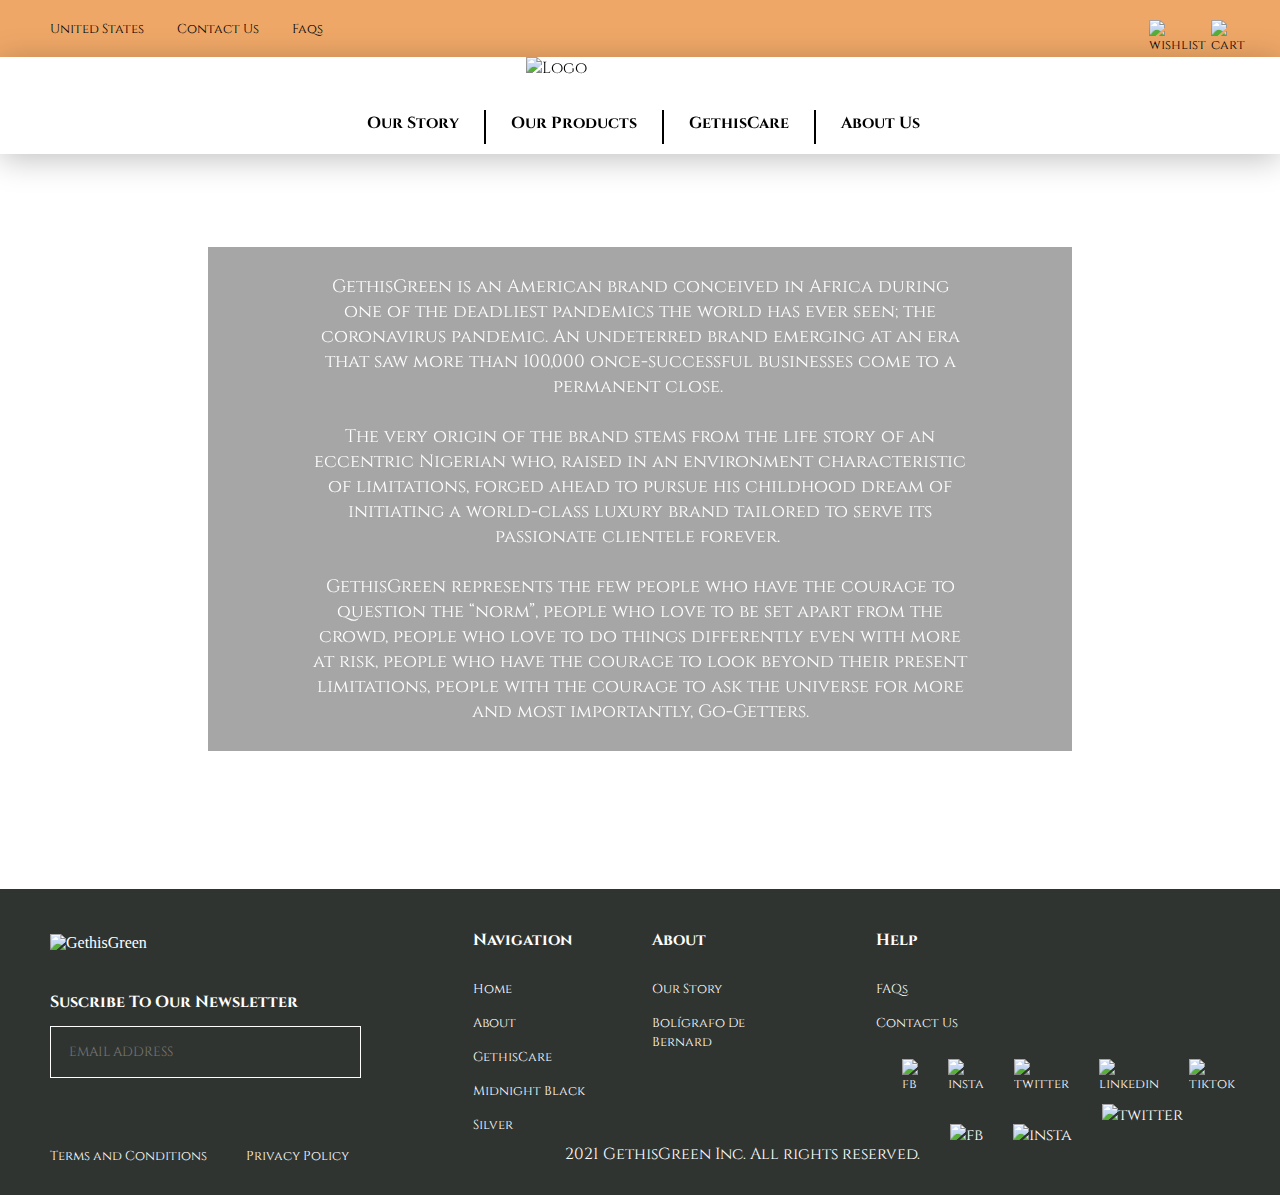
==== about.html @ bcc4648b "Add files via upload" ====
<!DOCTYPE html>
<html lang="en">
<head>
    <meta charset="UTF-8">
    <meta http-equiv="X-UA-Compatible" content="IE=edge">
    <meta name="viewport" content="width=device-width, initial-scale=1.0">
    <link id="first_style" href="./main.css" rel="stylesheet"/>
    <link rel="preconnect" href="https://fonts.googleapis.com">
    <link rel="preconnect" href="https://fonts.gstatic.com" crossorigin>
    <link href="https://fonts.googleapis.com/css2?family=Cinzel:wght@400;500;700;800;900&display=swap" rel="stylesheet"> 
    <script src="main.js"></script>
    <title>GethisGreen</title>
</head>
<body style="height: 1195px;">
    <!-- HEADER -->
    <header>
        <!-- TOPBAR -->
        <div id="topbar">
            <div>
                <span>United States</span>
                <a href="contact">Contact Us</a>
                <a href="faq" id="faq">Faqs</a>
                <a href="#" id="wish">
                    <img src="https://cdn.jsdelivr.net/gh/orunto/mycdn/images/icon-park-outline_like.svg" alt="wishlist">
                </a>
                <a href="#" id="cart">
                    <img src="https://cdn.jsdelivr.net/gh/orunto/mycdn/images/ion_bag-handle-outline.svg" alt="cart">
                </a>
            </div>
        </div>

        <!-- LOGO -->
        <a href="https//:gethisgreen.com">
            <img id="logo" src="https://cdn.jsdelivr.net/gh/orunto/mycdn/images/logo.png" alt="Logo">
        </a>

        <!-- NAVIGATION -->
        <nav>
            <a href="story">Our Story</a>
            <hr>
            <a href="product">Our Products</a>
            <hr>
            <a href="gethiscare">GethisCare</a>
            <hr>
            <a href="about">About Us</a>
        </nav>
        <div class="nextbar"></div>
    </header>

    <section class="story">
        <h2>About Us</h2>
        <div>
            <p>GethisGreen is an American brand conceived in Africa during one of the deadliest pandemics the world has ever seen; the coronavirus pandemic. An undeterred brand emerging at an era that saw more than 100,000 once-successful businesses come to a permanent close.
                ‍<br>
                <br>
                The very origin of the brand stems from the life story of an eccentric Nigerian who, raised in an environment characteristic of limitations, forged ahead to pursue his childhood dream of initiating a world-class luxury brand tailored to serve its passionate clientele forever.
                ‍‍<br>
                <br>
                GethisGreen represents the few people who have the courage to question the “norm”, people who love to be set apart from the crowd, people who love to do things differently even with more at risk, people who have the courage to look beyond their present limitations, people with the courage to ask the universe for more and most importantly, Go-Getters.</p>
        </div>
    </section>

    <footer style="top: 889px;">
        <img src="https://cdn.jsdelivr.net/gh/orunto/mycdn/images/logo.png" alt="GethisGreen" class="footerlogo">
        <h3>Suscribe To Our Newsletter</h3>
        <form>
            <input type="email" name="email" id="email" placeholder="EMAIL ADDRESS">
            <img src="" id="submit">
        </form>

        <div class="list">
            <h3>Navigation</h3>
            <ul>
                <li><a href="https://gethisgreen.com">Home</a></li>
                <li><a href="about">About</a></li>
                <li><a href="gethiscare">GethisCare</a></li>
                <li><a href="product">Midnight Black</a></li>
                <li><a href="product">Silver</a></li>
            </ul>
        </div>

        <div class="about">
            <h3>About</h3>
            <ul>
                <li><a href="story">Our Story</a></li>
                <li><a href="#">Bol&iacutegrafo De Bernard</a></li>
            </ul>
        </div>

        <div class="help">
            <h3>Help</h3>
            <ul>
                <li><a href="faq">FAQs</a></li>
                <li><a href="contact">Contact Us</a></li>
            </ul>
        </div>

        <div class="socials">
            <a href="https://facebook.com/gethisgreen" target="_blank"><img src="https://cdn.jsdelivr.net/gh/orunto/mycdn/images/brandico_facebook.svg" alt="fb"></a>
            <a href="https://instagram.com.gethisgreen" target="_blank"><img src="https://cdn.jsdelivr.net/gh/orunto/mycdn/images/bx_bxl-instagram-alt.svg" alt="insta"></a>
            <a href="https://twitter.com/gethisgreeninc" target="_blank"><img src="https://cdn.jsdelivr.net/gh/orunto/mycdn/images/brandico_twitter-bird.svg" alt="twitter"></a>
            <a href="https://linkedin.com/in/brnrdvctr" target="_blank"><img src="https://cdn.jsdelivr.net/gh/orunto/mycdn/images/brandico_linkedin.svg" alt="linkedin"></a>
            <a href="https://tiktok.com/@gethisgreen" target="_blank"><img src="https://cdn.jsdelivr.net/gh/orunto/mycdn/images/simple-icons_tiktok.svg" alt="tiktok"></a>
        </div>
        
        <div class="badges">
            <p href="#"><img height="41px" src="https://cdn.jsdelivr.net/gh/orunto/mycdn/images/PayPal.svg" alt="fb"></p>
            <p href="#"><img height="31px" src="https://cdn.jsdelivr.net/gh/orunto/mycdn/images/simple-icons_mastercard.svg" alt="insta"></p>
            <p href="#"><img style="position: absolute; top: -20px;" height="70px" src="https://cdn.jsdelivr.net/gh/orunto/mycdn/images/simple-icons_visa.svg" alt="twitter"></p>
        </div>


        <a href="#" id="terms">Terms and Conditions</a>
        <a href="#" id="privacy">Privacy Policy</a>
        <div class="copy">
            <img src="https://cdn.jsdelivr.net/gh/orunto/mycdn/images/icons8_copyright.svg" alt="" style="position: absolute; left: -20px; top: 2px;">
            <span>2021 GethisGreen Inc. All rights reserved.</span>
        </div>
    </footer>
</body>
</html>
---- main.css ----
body{
    width: 100vw;
    height:  6940px;
    scroll-behavior: smooth;
    margin: 0;
    padding: 0;
    overflow-x: hidden;
}

span {
    font-family: Cinzel;
    margin: 0;
}

p {
    margin: 0;
    font-family: Cinzel;
}

a {
    margin: 0;
    font-family: Cinzel;
}

input {
    margin: 0;
    font-family: Cinzel;
}

h2 {
    margin: 0;
}
@font-face {
    font-family: Bigilla;
    src: url('https://cdn.jsdelivr.net/gh/orunto/mycdn/assets/Bigilla.otf');
}

h4 {
    font-size: 20px;
    font-weight: bold;
    font-family: Cinzel;
    margin: 0;
}

h5 {
    font-size: 24px;
    font-family: Cinzel;
    margin: 0;
    width: 100%;
}
/* HEADER */
header {
    position: fixed;
    width: 100vw;
    background: white;
    z-index: 2;
}

#topbar {
    position: absolute;
    width: 100vw;
    height: 57px;
    background: #EEA767;
    font-size: 13px;
    font-family: 'Cinzel', serif;
    overflow: hidden;
}

#topbar div {
    position: absolute;
    top: 20px;
    left: 50px;
    width: calc(100vw - 100px);
    margin: 0;
    padding: 0;
}

#topbar div a {
    margin-left: 30px;
    padding-top: 6px;
    text-decoration: none;
    color: inherit;
}

#topbar div span {
    margin: 6px 0 0 0;
}

#topbar div span img {
    margin: 4px 0 0 4px;
}

#wish{
    position: absolute;
    right: 61px;
    top: -6px;
    width: 20.51px;
    height: 17.6px;
}

#cart{
    position: absolute;
    right: 0;
    top: -6px;
    width: 18.57px;
    height: 20px;
}

#logo {
    position: absolute;
    top: 57px;
    left: calc(50vw - 114px);
    width: 227.76px;
    z-index: 3;
}

/* NAVIGATION */
.nextbar {
    position: absolute;
    top: 57px;
    width: 100vw;
    height: 97px;
    box-shadow: 0px 5px 30px rgba(0, 0, 0, 0.25);
    background: white;
}
nav {
    position: absolute;
    top: 102px;
    left: calc(50vw - 273px);
    display: flex;
    font-family: 'Cinzel', serif;
    overflow: hidden;
    z-index: 3;
}

nav a {
    text-decoration: none;
    color: inherit;
    margin-right: 25px;
    margin-top: 10px;
    text-align: center;
    font-weight: bold;
}

nav hr {
    height: 32px;
    border: 1px solid black;
    margin-right: 25px;
}

/* BOLIGRAFO */
#bernard{
    position: absolute;
    top: 154px;
    width: 100vw;
    height: calc(100vw / 2.32);
    background: url('https://cdn.jsdelivr.net/gh/orunto/mycdn/images/unsplash_dmkmrNptMpw.png');
    background-size: 100%;
    margin: 0;
    padding: 0;
    overflow: hidden;
}

h1{
    font-family: Bigilla;
    color: white;
    font-size: 64px;
    width: 416px;
    position: absolute;
    top: 203px;
    margin: 0;
    padding: 0;
    left: 50px;
}

#bernard div {
    position: absolute;
    top: 400px;
    left: 50px;
    width: 228px;
    height: 69px;
    font-family: Cinzel;
    color: white;
    border: 1px solid white;
}

#bernard div span {
    position: absolute;
    top: 24px;
    left: 48px;
    color: inherit;
    margin: 0;
    padding: 0;
    transition: 0.1s;
}
#order_button{
    transition: 0.1s;
}
#order_button:hover{
    background: #2C2C2C;
    border: #2C2C2C;
    font-size: 18px;
    width: 240px;
}

/* TRUE DEFINITION OF CLASS */
#class{
    position: absolute;
    top: 926px;
    width: 100vw;
}

h2 {
    font-family: Cinzel;
    font-size: 36px;
    font-weight: normal;
}

#class h2 {
    position: absolute;
    width: 100%;
    text-align: center;
}

#slider{
    position: absolute;
    top: 198px;
    left: calc(50vw - 472px);
    width: 944px;
    height: 520px;
}

video {
    width: 944px;
    height: 520px;
}

#progress {display: none;}

/* SHALAYE */
.sbox{
    margin: 0 0 300px 0;
    width: 1340px;
    height: 668px;
    padding: 0;
}

.shalaye {
    display: block;
    position: absolute;
    top: 1944px;
    width: 1340px;
    
    left: calc(50vw - 670px);
    padding: 0;
}

.shalaye h2 {
    position: absolute;
    top: 127px;
    left: 72px;
}

#carb {
    position: absolute;
    top: 3872px;
}
.shalaye p {
    position: absolute;
    top: 190px;
    left: 72px;
    width: calc(100% - 144px);
    font-size: 18px;
}
.leftpic {
    position: absolute;
    left: 0;
    width: 769px;
    height: 668px;
    filter: drop-shadow(5px 5px 40px rgba(0, 0, 0, 0.25));
}

.rightdiv{
    position: relative;
    left: calc(100% - 670px);
    top: 92px;
    width: 670px;
    height: 484px;
    background: white;
    font-family: 'Cinzel', serif;
    padding: 0;
    box-shadow: 5px 5px 40px rgba(0, 0, 0, 0.25);
}


.rightpic {
    position: absolute;
    right: 0;
    width: 769px;
    height: 668px;
    filter: drop-shadow(5px 5px 40px rgba(0, 0, 0, 0.25));
}

.leftdiv{
    position: relative;
    left: 0;
    top: 92px;
    width: 670px;
    height: 484px;
    background: white;
    font-family: 'Cinzel', serif;
    padding: 0;
    box-shadow: 5px 5px 40px rgba(0, 0, 0, 0.25);
}


/* FOOTER */
footer{
   position: absolute;
   top: 6634px;
   width: 100vw;
   height: 306px;
   background: #303430;
   margin: 0;
   color: white;
}

.footerlogo {
    position: absolute;
    top: 45px;
    left: 50px;
    width: 164px;
    height: auto;
}

footer h3 {
    position: absolute;
    top: 102px;
    left: 50px;
    color: white;
    margin: 0;
    font-size: 16px;
    font-family: 'Cinzel', serif;   
}

div h3 {
    position: absolute;
    top: 0;
    left: 0;
}
footer form {
    position: absolute;
    top: 137px;
    left: 50px;
    font-family: 'Cinzel', serif;   
    font-size: 13px; 
    height: 50px;
}

#email {
    width: 291px;
    height: 50px;
    background: none;
    border: 1px solid white;
    color: white;
    padding: 0 0 0 18px;
}

footer form button {
    position: absolute;
    top: 0.8px;
    right: 0;
    cursor: pointer;
    width: 50px;
    height: 50px;
    background: url('https://cdn.jsdelivr.net/gh/orunto/mycdn/images/newsletter.svg');
    border: none;
}
.list {
    position: absolute;
    top: 40px;
    left: 473px;
}

.list div {
    display: block;
    position: absolute;
    top: 30px;
    width: 111px;
}

footer a {
    font-size: 13px;
}

ul {
    list-style: none;
    padding: 0;
    margin-top: 50px;
}

li {
    margin-bottom: 15px;
}
.about {
    display: flex;
    position: absolute;
    top: 40px;
    left: 652px;
    width: 155px;
}

.help {
    position: absolute;
    top: 40px;
    left: 876px;
    width: 111px;
}

a {
    text-decoration: none;
    color: inherit;
}

#terms {
    position: absolute;
    bottom: 30px;
    left: 50px;
}
#privacy {
    position: absolute;
    bottom: 30px;
    left: 246px;
}
.copy {
    position: absolute;
    bottom: 30px;
    left: 565px;
}

.badges{
    display: flex;
    position: absolute;
    top: 125px;
    right: 55px;
    width: 320px;
    height: 30px;
}

.socials img {
    height: 30px;
    margin-left: 30px;
}

.badges img {
    margin-left: 30px;
}

.socials {
    display: flex;
    position: absolute;
    top: 40px;
    right: 55px;
    width: 320px;
    height: 30px;
}




/* ABOUT US PAGE */
.story {
    position: absolute;
    top: 154px;
    width: 100vw;
    height: 735px;
    background: url('https://cdn.jsdelivr.net/gh/orunto/mycdn/images/about.gif');
    background-size: 100%;
    color: white;
}

#story {
    background: url('https://cdn.jsdelivr.net/gh/orunto/mycdn/images/story.gif');
    background-size: 100%;
}

.story h2 {
    position: absolute;
    top: 30px;
    left: calc(50vw - 90px);
}
.story div {
    position: absolute;
    top: 93px;
    left: calc(50vw - 432px);
    text-align: center;
    width: 656px;
    padding: 27px 104px 27px 104px;
    font-family: 'Cinzel' serif;
    font-size: 18px;
    background: rgba(0, 0, 0, 0.35);
    backdrop-filter: blur(4.14317px);
}



/* FAQ PAGE */
.faq {
    position: absolute;
    top: 184px;
    left: calc(50vw - 442px);
    width: 884px;
    cursor: pointer;
}
.faq h2 {
    position: absolute;
    left: calc(50% - 282.5px);
    width: 565px;
    text-align: center;
}

.faq hr {
    width: 884px;
    border: 0.4px solid #676767;
    margin: 0;
    opacity: 0.4;
    height: 0px;
}

#one {
    position: absolute;
    top: 198px;
    transition: 0.5s;
}

#one span {
    position: absolute;
    top: 10px;
    font-size: 18px;
    font-family: 'Cinzel' serif;
}

#one p {
    position: absolute;
    top: 40px;
    width: 100%;
    font-size: 16px;
    opacity: 0;
    transition: 0.5s;
    font-family: 'Cinzel' serif;
}

#one img {
    position: absolute;
    right: 0;
    top: 17px;
}

#two {
    position: absolute;
    top: 242px;
    transition: 0.5s;
}

#two span {
    position: absolute;
    top: 10px;
    font-size: 18px;
    font-family: 'Cinzel' serif;
}

#two img {
    position: absolute;
    right: 0;
    top: 17px;
}
#three {
    position: absolute;
    top: 286px;
    transition: 0.5s;
}

#three span {
    position: absolute;
    top: 10px;
    font-size: 18px;
    font-family: 'Cinzel' serif;
}

#three img {
    position: absolute;
    right: 0;
    top: 17px;
}

#four {
    position: absolute;
    top: 330px;
    transition: 0.5s;
}

#four span {
    position: absolute;
    top: 10px;
    font-size: 18px;
    font-family: 'Cinzel' serif;
}

#four img {
    position: absolute;
    right: 0;
    top: 17px;
}

#five {
    position: absolute;
    top: 372px;
    transition: 0.5s;
}

#five span {
    position: absolute;
    top: 10px;
    font-size: 18px;
    font-family: 'Cinzel' serif;
}

#five img {
    position: absolute;
    right: 0;
    top: 17px;
}

#down {
    position: absolute;
    top: 40px;
    transition: 0.5s;
}

#faqfooter{
    top: 889px;
}

/* GETHISCARE */
.gethiscare{
    position: absolute;
    top: 184px;
    left: calc(50vw - 327.5px);
    width: 655px;
    height: 159px;
}

.gethiscare h2{
    position: absolute;
    top: 0;
    left: 0;
    width: 100%;
    text-align: center;
    color: black;
    font-weight: bold;
}

.gethiscare p {
    position: absolute;
    top: 63px;
    text-align: center;
    margin: 0;
}

.kids {
    position: absolute;
    top: 418px;
    left: calc(50vw - 471.5px);
    width: 943px;
}

.kids img {
    position: absolute;
    left: calc(50% - 342px);
    background: url(.jpg);
    filter: drop-shadow(5px 5px 40px rgba(0, 0, 0, 0.25));
    z-index: 1;
}

.kids div {
    position: absolute;
    top: 468px;
    width: 683px;
    height: 154px;
    padding: 108px 130px 75px 130px;
    text-align: center;
    background: white;
    box-shadow: 5px 5px 40px rgba(0, 0, 0, 0.25);
}

.kids h2 {
    font-weight: bold;
}

.pocket {
    position: absolute;
    width: 681px;
    top: 1600px;
    left: calc(50vw - 340px);
    text-align: center;
    font-size: 18px;
}

#crowd {
    position: absolute;
    top: 2054px;
}

#crowd div {
    height: 184px;
    padding: 108px 130px 99px 130px;
}

#crowd h2 {
    margin-left: -130px;
    width: calc(100% + 260px);
    text-align: center;
}


/* CONTACT PAGE */
.contact {
    position: absolute;
    top: 216px;
    left: calc(50vw - 506.5px);
    width: 1013px;
    height: 614px;
    background: url('https://cdn.jsdelivr.net/gh/orunto/mycdn/images/phone.png');
}

.contact form {
    position: absolute;
    top: 69px;
    left: calc(50% - 358px);
    width: 716px;
    height: 476px;
    background: rgba(255, 255, 255, 0.35);
    backdrop-filter: blur(5px);
}

.contact form h4 {
    position: absolute;
    top: 30px;
    width: 100%;
    text-align: center;
}

.contact form p {
    position: absolute;
    top: 62px;
    left: calc(50% - 231.5px);
    width: 463px;
    text-align: center;
    font-size: 18px;
}

.contact form input {
    width: 273px;
    border: 1px solid #000000;
    height: 50px;
    padding-left: 18px;
}


#name {
    position: absolute;
    top: 140px;
    left: 31px;
    width: 291px;
    height: 80px;
    margin: 0;
    padding: 0;
}

#name span {
    position: absolute;
    top: 0;
    left: 0;
}

#name input {
    position: absolute;
    top: 30px;
}

#number {
    position: absolute;
    top: 250px;
    left: 31px;
    width: 291px;
    height: 80px;
    margin: 0;
    padding: 0;
}

#number span {
    position: absolute;
    top: 0;
    left: 0;
}

#number input {
    position: absolute;
    top: 30px;
}

#mail {
    position: absolute;
    top: 140px;
    right: 31px;
    width: 291px;
    height: 80px;
    margin: 0;
    padding: 0;
}

#mail span {
    position: absolute;
    top: 0;
    left: 0;
}

#mail input {
    position: absolute;
    top: 30px;
}

#message {
    position: absolute;
    width: 291px;
    height: 80px;
    margin: 0;
    padding: 0;
    top: 250px;
    right: 31px;
}

#message span {
    position: absolute;
    top: 0;
    left: 0;
}

#message input {
    position: absolute;
    top: 30px;
}

#submitbutton {
    position: absolute;
    top: 400px;
    left: calc(50% - 71px);
    width: 142px;
    background: #2C2C2C;
    color: white;
    padding: 0;
    cursor: pointer;
}


/* PRODUCT PAGE */
.product {
    position: absolute;
    top: 229px;
    width: 804px;
    height: 436px;
    left: calc(50vw - 402px);
}

.product div{
    width: 246px;
    height: 436px;
    transition: 0.5s;
    color: transparent;
}

.product div:hover{
    width: 280px;
    height: 496.26px;
    color: white;
}

#blackhead {
    position: absolute;
    top: -28px;
    font-weight: normal;
    width: 100%;
    text-align: center;
    display: none;
}

#silverhead {
    position: absolute;
    top: -28px;
    font-weight: normal;
    width: 100%;
    text-align: center;
    display: none;
}

.product hr {
    position: absolute;
    top: 0;
    left: calc(50% - 59.5px);
    margin: 0;
    width: 119px;
    border: 1px solid black;
    display: none;
}

#onebox {
    position: absolute;
    top: 93px;
    left: calc(50% - 129px);
    width: 258px;
    height: 56px;
    display: none;
    border: 1px solid black;
    margin: 0;
    padding: 0;
    color: black;
}

#onespan {
    color: #000000;
}
#threespan {
    color: #000000;
}
.inkcolor {
    position: absolute;
    top: 66px;
    color: #676767;
}
.addcolor {
    position: absolute;
    top: 70px;
    left: calc(50% - 7px);
}
#counter {
    position: absolute;
    top: 65px;
    right: 0;
    width: 30.46px;
    height: 23px;
    border: 1px solid black;
    color: #000000;
}

#counter span {
    width: 100%;
    margin-left: 5px;
    text-align: center;
}

#counter img {
    position: absolute;
    top: 9px;
    right: 5px;
}
#threebox {
    position: absolute;
    top: 211px;
    left: calc(50% - 129px);
    width: 258px;
    height: 56px;
    display: none;
    border: 1px solid black;
    margin: 0;
    padding: 0;
    color: black;
}
#counter2 {
    position: absolute;
    top: 65px;
    right: 0;
    width: 30.46px;
    height: 23px;
    border: 1px solid black;
    color: #000000;
}

#counter2 span {
    width: 100%;
    margin-left: 5px;
    text-align: center;
}

#counter2 img {
    position: absolute;
    top: 9px;
    right: 5px;
}

.title {
    position: absolute;
    top: 14px;
    left: 17px;
    font-size: 17px;
}


#oneprice {
    position: absolute;
    top: 14px;
    right: 17px;
    font-size: 17px;
}

.product form {
    position: absolute;
    top: 328px;
    left: calc(50% - 213px);
    width: 426px;
}

.product form input {
    width: 100%;
    font-size: 18px;
}

#engraving {
    display: none;
    height: 46px;
    border-right: 2px solid #1EAE14;
    border-bottom: 2px solid #1EAE14;
    border-top: 2px solid #000000;
    border-left: 2px solid #000000;
    padding-left: 24px;
}

#order {
    display: none;
    font-size: 16px;
    position: absolute;
    top: 126px;
    left: calc(50% - 114px);
    width: 228px;
    height: 51px;
    border-right: 2px solid #000000;
    border-bottom: 2px solid #000000;
    border-top: 2px solid #000000;
    border-left: 2px solid #000000;
    background: none;
    cursor: pointer;
}
#black {
    left: 0;
    position: absolute;
    background: url('https://cdn.jsdelivr.net/gh/orunto/mycdn/images/blvck.png');
    background-size: 100%;
}

#silver {
    right: 0;
    position: absolute;
    background: url('https://cdn.jsdelivr.net/gh/orunto/mycdn/images/silvae\ 1.png');
    background-size: 100%;
}

.product h5 {
    position: absolute;
    bottom: 30px;
    z-index: 4;
    text-align: center;
    font-weight: normal;
}

#productfooter{
    top: 889px;
}

#description {
    position: absolute;
    width: 312px;
    height: 162px;
    left: 1032px;
    top: 245px;

    font-family: Cinzel;
    font-style: normal;
    font-weight: normal;
    font-size: 13px;
    line-height: 18px;
    text-align: justify;
    display: none;

    color: #000000;
}

.feat {
    position: absolute;
    top: 195px;
    border: 1px solid #676767;
    width: 100%;
    opacity: 0.5;
    font-size: 16px;
    margin: 0;
}
.feature {
    position: absolute;
    top: 205px;
    width: 100%;
    font-size: 16px;
}
.feature img {
    position: absolute;
    top: 8px;
    right: 0;
}
.write {
    position: absolute;
    top: 237px;
    border: 1px solid #676767;
    width: 100%;
    opacity: 0.5;
    margin: 0;
}
.writing img {
    position: absolute;
    top: 8px;
    right: 0;
}
.writing {
    position: absolute;
    top: 247px;
    width: 100%;
    font-size: 16px;
}
.dim {
    position: absolute;
    top: 279px;
    border: 1px solid #676767;
    width: 100%;
    margin: 0;
    opacity: 0.5;
}
.last {
    position: absolute;
    top: 321px;
    border: 1px solid #676767;
    width: 100%;
    margin: 0;
    opacity: 0.5;
}
.dimension img {
    position: absolute;
    top: 8px;
    right: 0;
}
.dimension {
    position: absolute;
    top: 289px;
    width: 100%;
    font-size: 16px;
}


@media (max-width: 1300px) and (min-width: 1200px){
    /* SHALAYE */
    .sbox{
        margin: 0 0 300px 0;
        width: 1340px;
        height: 668px;
        padding: 0;
    }
    
    .shalaye {
        display: block;
        position: absolute;
        top: 1944px;
        width: 1340px;
        height: 4540px;
        left: calc(50vw - 670px);
        padding: 0;
    }
    
    .shalaye h2 {
        position: absolute;
        top: 87px;
        left: 50px;
        left: 50px;
        width: calc(100% - 100px);
        font-size: 28px;
    }
    
    #carb {
        position: absolute;
        top: 3872px;
    }
    .shalaye p {
        position: absolute;
        top: 150px;
        left: 50px;
        width: calc(100% - 100px);
        font-size: 18px;
    }
    .leftpic {
        position: absolute;
        left: 139px;
        width: 630px;
        height: 548px;
        filter: drop-shadow(5px 5px 40px rgba(0, 0, 0, 0.25));
    }
    
    .rightdiv{
        position: relative;
        left: calc(100% - 670px);
        top: 92px;
        width: 550px;
        height: 397px;
        background: white;
        font-family: 'Cinzel', serif;
        padding: 0;
        box-shadow: 5px 5px 40px rgba(0, 0, 0, 0.25);
    }
    
    
    .rightpic {
        position: absolute;
        right: 139px;
        width: 630px;
        height: 548px;
        filter: drop-shadow(5px 5px 40px rgba(0, 0, 0, 0.25));
    }
    
    .leftdiv{
        position: relative;
        left: 139px;
        width: 550px;
        height: 397px;
        background: white;
        font-family: 'Cinzel', serif;
        padding: 0;
        box-shadow: 5px 5px 40px rgba(0, 0, 0, 0.25);
    }
    
    
    /* FOOTER */
    .badges{
        display: flex;
        position: absolute;
        top: 235px;
        right: 40px;
        width: 320px;
        height: 30px;
    }
    
    .socials img {
        height: 30px;
        margin-left: 30px;
    }
    
    .badges img {
        margin-left: 30px;
    }
    
    .socials {
        display: flex;
        position: absolute;
        top: 170px;
        right: 45px;
        width: min-content;
        height: 30px;
    }
}

@media (max-width: 1000px){
    body{
        height: 5000px;
    }
    /* HEADER */
    header {
        position: fixed;
        width: 100vw;
        background: white;
        z-index: 2;
    }
    
    #topbar {
        position: absolute;
        width: 100vw;
        height: 57px;
        background: #EEA767;
        font-size: 13px;
        font-family: 'Cinzel', serif;
        overflow: hidden;
    }
    
    #topbar div {
        position: absolute;
        top: 20px;
        left: 25px;
        width: calc(100vw - 50px);
        margin: 0;
        padding: 0;
    }
    
    #topbar div a {
        margin-left: 10px;
        padding-top: 6px;
        text-decoration: none;
        color: inherit;
    }
    
    #topbar div span {
        margin: 6px 0 0 0;
    }
    
    #topbar div span img {
        margin: 4px 0 0 4px;
    }

    #wish {
        position: absolute;
        top: -5px;
        right: 36px;
    }
    #wish img{
        position: absolute;
        width: auto;
        height: 15px;
    }
    
    #cart{
        position: absolute;
        right: 0;
        top: -5px;
    }

    #cart img {
        width: auto;
        height: 15px;
    }
    
    #logo {
        position: absolute;
        top: 60px;
        left: calc(50vw - 75px);
        width: 150px;
        z-index: 3;
    }
    
    /* NAVIGATION */
    .nextbar {
        position: absolute;
        top: 57px;
        width: 100vw;
        height: 70px;
        box-shadow: 0px 5px 30px rgba(0, 0, 0, 0.25);
        background: white;
    }
    nav {
        display: none;
        position: absolute;
        top: 102px;
        left: calc(50vw - 273px);
        font-family: 'Cinzel', serif;
        overflow: hidden;
        z-index: 3;
    }
    
    nav a {
        text-decoration: none;
        color: inherit;
        margin-right: 25px;
        margin-top: 10px;
        font-weight: bold;
    }
    
    nav hr {
        height: 32px;
        border-color: #DDDDDD;
        margin-right: 25px;
        
    }
    
    
    /* BOLIGRAFO */
    #bernard{
        position: absolute;
        top: 122px;
        left: calc(50vw - 578.5px);
        width: 1157.56px;
        height: 500px;
        background: url('https://cdn.jsdelivr.net/gh/orunto/mycdn/images/unsplash_dmkmrNptMpw.png');
        background-size: 100%;
        margin: 0;
        padding: 0;
        overflow: hidden;
    }
    
    h1{
        font-family: Bigilla;
        color: white;
        font-size: 64px;
        width: 416px;
        position: absolute;
        top: 142px;
        margin: 0;
        padding: 0;
        left: 416px;
    }
    
    #bernard div {
        position: absolute;
        top: 320px;
        left: 416px;
        width: 228px;
        height: 69px;
        font-family: Cinzel;
        color: white;
        background: #2C2C2C;
        border: #2C2C2C;
    }
    
    #bernard div span {
        position: absolute;
        top: 24px;
        left: 48px;
        color: inherit;
        margin: 0;
        padding: 0;
    }

    /* TRUE DEFINITION OF CLASS */
    #class{
        position: absolute;
        top: 722px;
        left: 25px;
        width: calc(100vw - 50px);
    }

    h2 {
        font-family: Cinzel;
        font-size: 25px;
        font-weight: normal;
    }

    #class h2 {
        position: absolute;
        width: 100%;
        text-align: center;
    }

    #slider{
        position: absolute;
        top: 118px;
        left: 0;
        width: calc(100vw - 50px);
        height: 180px;
    }

    video {
        display: none;
    }

    #progress {
        display: block;
        position: absolute;
        width: 100%;
        height: 100%;
        background: red;
        margin: 0;
        padding: 0;
    }

    #progress h3 {
        position: absolute;
        width: 100%;
        top: 40px;
        text-align: center;
    }

    /* SHALAYE */
    .sbox{
        margin: 0 0 100px 0;
        width: 100%;
        height: 520px;
        padding: 0;
    }

    .shalaye {
        display: block;
        position: absolute;
        top: 1169px;
        width: calc(100vw - 50px);
        left: 25px;
        padding: 0;
    }

    .shalaye h2 {
        position: absolute;
        top: 14px;
    }

    #carb {
        position: absolute;
        top: 2472px;
    }
    .shalaye p {
        position: absolute;
        top: 60px;
        width: calc(100% - 100px);
        font-size: 14px;
    }
    .leftpic {
        position: absolute;
        left: 0;
        width: 100%;
        height: auto;
        filter: drop-shadow(5px 5px 40px rgba(0, 0, 0, 0.25));
    }

    .rightdiv{
        position: relative;
        left: 20px;
        top: 250px;
        width: 120%;
        height: 250px;
        background: white;
        font-family: 'Cinzel', serif;
        padding: 0;
        box-shadow: 5px 5px 40px rgba(0, 0, 0, 0.25);
    }

    .rightdiv h2 {
        left: 20px;
    }

    .rightdiv p {
        left: 20px;
    }

    .rightpic {
        position: absolute;
        right: 0;
        width: 100%;
        height: auto;
        filter: drop-shadow(5px 5px 40px rgba(0, 0, 0, 0.25));
    }

    .leftdiv{
        position: relative;
        left: -80px;
        top: 250px;
        width: 120%;
        height: 250px;
        background: white;
        font-family: 'Cinzel', serif;
        padding: 0;
        box-shadow: 5px 5px 40px rgba(0, 0, 0, 0.25);
    }

    /* FOOTER */
    footer{
        position: absolute;
        top: 4300px;
        width: 100vw;
        height: 706px;
        background: #303430;
        margin: 0;
        color: white;
    }
    
    .footerlogo {
        position: absolute;
        top: 25px;
        left: 25px;
        width: 150px;
        height: auto;
    }
    
    footer h3 {
        position: absolute;
        top: 100px;
        left: 25px;
        color: white;
        margin: 0;
        font-size: 16px;
        font-family: 'Cinzel', serif;   
    }
    
    div h3 {
        position: absolute;
        top: 0;
        left: 0;
    }
    footer form {
        position: absolute;
        top: 140px;
        left: 25px;
        font-family: 'Cinzel', serif;   
        font-size: 13px; 
    }
    
    #email {
        width: 291px;
        height: 50px;
        background: none;
        border: 1px solid white;
        color: white;
        padding-left: 18px;
    }
    .list {
        position: absolute;
        top: 240px;
        left: 25px;
    }
    
    .list div {
        display: none;
        position: absolute;
        top: 30px;
        width: 111px;
    }

    .list h3 img {
        margin: 4px 0 0 4px;
    }
    
    footer a {
        font-size: 13px;
    }
    
    ul {
        display: none;
        list-style: none;
        padding: 0;
        margin-top: 50px;
    }
    
    li {
        margin-bottom: 15px;
    }
    .about {
        display: flex;
        position: absolute;
        top: 290px;
        left: 25px;
        width: 155px;
    }
    
    .help {
        position: absolute;
        top: 340px;
        left: 25px;
        width: 111px;
    }
    
    a {
        text-decoration: none;
        color: inherit;
    }
    
    #terms {
        position: absolute;
        bottom: 70px;
        left: 50px;
    }
    #privacy {
        position: absolute;
        bottom: 70px;
        left: 246px;
    }
    .copy {
        position: absolute;
        bottom: 30px;
        left: 50px;
    }
    
    .badges{
        position: absolute;
        top: 520px;
        right: 0;
        width: 100%;
        height: 30px;
    }
    
    .socials img {
        height: 30px;
        margin-left: 30px;
    }
    
    .badges img {
        margin-left: 30px;
    }
    
    .socials {
        position: absolute;
        top: 450px;
        left: 15px;
        width: 320px;
        height: 30px;
    }

    /* ABOUT US PAGE */
    .story {
        position: absolute;
        top: 154px;
        width: 100vw;
        height: 735px;
        background: url('https://cdn.jsdelivr.net/gh/orunto/mycdn/images/about.gif');
        background-size: 100%;
        color: white;
    }

    #story {
        background: url('https://cdn.jsdelivr.net/gh/orunto/mycdn/images/story.gif');
        background-size: 100%;
    }

    .story h2 {
        position: absolute;
        top: 30px;
        left: calc(50vw - 90px);
    }
    .story div {
        position: absolute;
        top: 93px;
        left: calc(50vw - 432px);
        text-align: center;
        width: 656px;
        padding: 27px 104px 27px 104px;
        font-family: 'Cinzel' serif;
        font-size: 18px;
        background: rgba(0, 0, 0, 0.35);
        backdrop-filter: blur(4.14317px);
    }



    /* FAQ PAGE */
    .faq {
        position: absolute;
        top: 184px;
        left: 0;
        width: 100vw;
    }
    .faq h2 {
        position: absolute;
        left: 0;
        width: 100%;
        text-align: center;
        font-size: 20px;
    }

    .faq hr {
        width: calc(100vw - 50px);
        border: 0.4px solid #676767;
        margin-left: 25px;
    }

    #one {
        position: absolute;
        top: 70px;
    }

    #one span {
        position: absolute;
        top: 10px;
        font-size: 16px;
        margin-left: 25px;
        font-family: 'Cinzel' serif;
    }

    #one img {
        position: absolute;
        right: 0;
        top: 17px;
    }

    #two {
        position: absolute;
        top: 114px;
    }

    #two span {
        position: absolute;
        top: 10px;
        font-size: 16px;
        margin-left: 25px;
        font-family: 'Cinzel' serif;
    }

    #two img {
        position: absolute;
        right: 0;
        top: 17px;
    }
    #three {
        position: absolute;
        top: 158px;
    }

    #three span {
        position: absolute;
        top: 10px;
        font-size: 16px;
        margin-left: 25px;
        font-family: 'Cinzel' serif;
    }

    #three img {
        position: absolute;
        right: 0;
        top: 17px;
    }

    #four {
        position: absolute;
        top: 220px;
    }

    #four span {
        position: absolute;
        top: 10px;
        font-size: 16px;
        margin-left: 25px;
        font-family: 'Cinzel' serif;
    }

    #four img {
        position: absolute;
        right: 0;
        top: 17px;
    }

    #five {
        position: absolute;
        top: 280px;
    }

    #five span {
        position: absolute;
        top: 10px;
        font-size: 16px;
        margin-left: 25px;
        font-family: 'Cinzel' serif;
    }

    #five img {
        position: absolute;
        right: 0;
        top: 17px;
    }

    #down {
        position: absolute;
        top: 40px;
    }

    #faqfooter{
        top: 689px;
    }

    /* GETHISCARE */
    .gethiscare{
        position: absolute;
        top: 184px;
        left: calc(50vw - 327.5px);
        width: 655px;
        height: 159px;
    }

    .gethiscare h2{
        position: absolute;
        top: 0;
        left: 0;
        width: 100%;
        text-align: center;
        color: black;
        font-weight: bold;
    }

    .gethiscare p {
        position: absolute;
        top: 63px;
        text-align: center;
        margin: 0;
    }

    .kids {
        position: absolute;
        top: 418px;
        left: calc(50vw - 471.5px);
        width: 943px;
    }

    .kids img {
        position: absolute;
        left: calc(50% - 342px);
        background: url(.jpg);
        filter: drop-shadow(5px 5px 40px rgba(0, 0, 0, 0.25));
        z-index: 1;
    }

    .kids div {
        position: absolute;
        top: 468px;
        width: 683px;
        height: 154px;
        padding: 108px 130px 75px 130px;
        text-align: center;
        background: white;
        box-shadow: 5px 5px 40px rgba(0, 0, 0, 0.25);
    }

    .kids h2 {
        font-weight: bold;
    }

    .pocket {
        position: absolute;
        width: 681px;
        top: 1600px;
        left: calc(50vw - 340px);
        text-align: center;
        font-size: 18px;
    }

    #crowd {
        position: absolute;
        top: 2054px;
    }

    #crowd div {
        height: 184px;
        padding: 108px 130px 99px 130px;
    }


    /* CONTACT PAGE */
    .contact {
        position: absolute;
        top: 150px;
        left: 0;
        width: 100vw;
        height: 614px;
        background: url('https://cdn.jsdelivr.net/gh/orunto/mycdn/images/phone.png');
    }

    .contact form {
        position: absolute; 
        top: 0;
        left: 0;
        width: 100vw;
        height: min-content;
        background: rgba(255, 255, 255, 0.35);
        backdrop-filter: blur(5px);
    }

    .contact form h4 {
        position: absolute;
        top: 30px;
        width: 100%;
        text-align: center;
    }

    .contact form p {
        position: absolute;
        top: 62px;
        left: 25px;
        width: calc(100vw - 50px);
        text-align: center;
        font-size: 18px;
    }

    .contact form input {
        width: 273px;
        border: 1px solid #000000;
        height: 50px;
        padding-left: 18px;
    }


    #name {
        position: absolute;
        top: 140px;
        left: 25px;
        width: calc(100vw - 50px);
        height: 80px;
        margin: 0;
        padding: 0;
    }

    #name span {
        position: absolute;
        top: 0;
        left: 0;
    }

    #name input {
        position: absolute;
        top: 30px;
    }

    #number {
        position: absolute;
        top: 360px;
        left: 25px;
        width: calc(100vw - 50px);
        height: 80px;
        margin: 0;
        padding: 0;
    }

    #number:invalid{
        border-color: red;
    }

    #number span {
        position: absolute;
        top: 0;
        left: 0;
    }

    #number input {
        position: absolute;
        top: 30px;
    }

    #mail {
        position: absolute;
        top: 250px;
        left: 25px;
        width: calc(100vw - 50px);
        height: 80px;
        margin: 0;
        padding: 0;
    }

    #mail span {
        position: absolute;
        top: 0;
        left: 0;
    }

    #mail input {
        position: absolute;
        top: 30px;
    }

    #message {
        position: absolute;
        top: 470px;
        left: 25px;
        width: calc(100vw - 50px);
        height: 80px;
        margin: 0;
        padding: 0;
    }

    #message span {
        position: absolute;
        top: 0;
        left: 0;
    }

    #message input {
        position: absolute;
        top: 30px;
    }

    #submitbutton {
        position: absolute;
        top: 600px;
        left: calc(50% - 71px);
        width: 142px;
        background: #2C2C2C;
        color: white;
        padding: 0;
    }


    /* PRODUCT PAGE */
    .product {
        position: absolute;
        top: 229px;
        width: 100vw;
        left: 25px;
    }

    .product div{
        width: 246px;
        height: 436px;
        transition: 0.5s;
        color: white;
    }

    .product div:hover{
        width: 246px;
        height: 436px;
    }
    
    #black {
        position: absolute;
        left: calc(50% - 148px);
        background: uurl('https://cdn.jsdelivr.net/gh/orunto/mycdn/images/blvck.png');
        background-size: 100%;
    }

    #silver {
        top: 500px;
        left: calc(50% - 148px);
        position: absolute;
        background: url('https://cdn.jsdelivr.net/gh/orunto/mycdn/images/silvae\ 1.png');
        background-size: 100%;
    }

    .product h5 {
        position: absolute;
        bottom: 30px;
        text-align: center;
        font-weight: normal;
    }
    
    #productfooter{
        top: 1200px;
    }

}
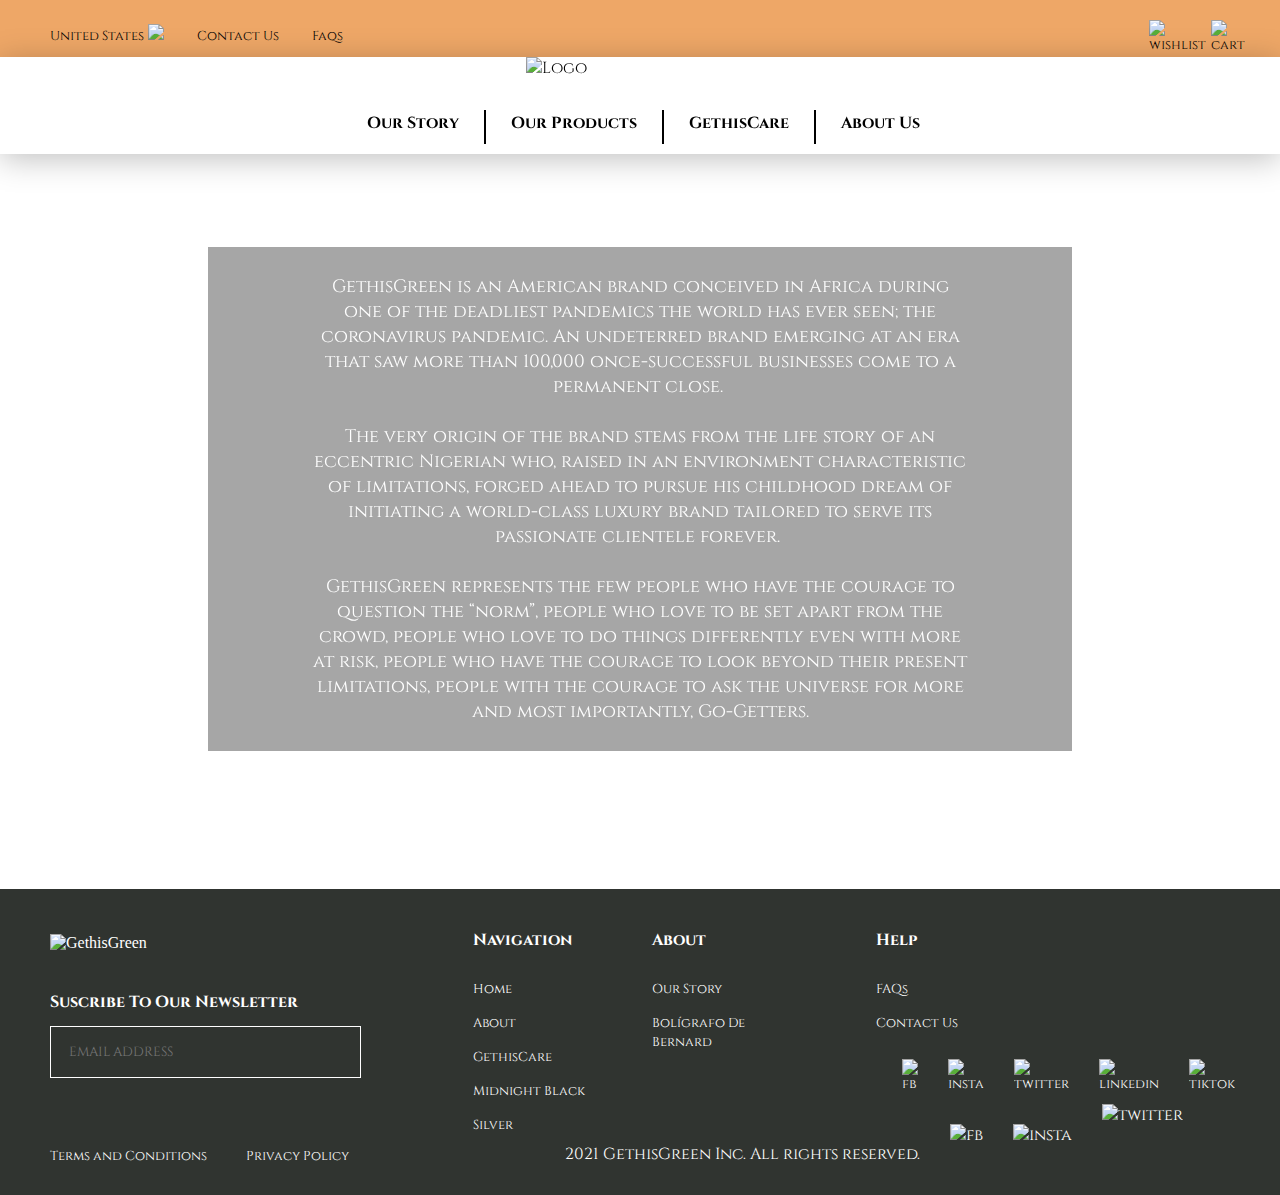
==== commit 6ad5485b: "Add files via upload" ====
--- a/about.html
+++ b/about.html
@@ -17,7 +17,7 @@
         <!-- TOPBAR -->
         <div id="topbar">
             <div>
-                <span>United States</span>
+                <span>United States<img src="https://cdn.jsdelivr.net/gh/orunto/mycdn/images/akar-icons_location.svg"></span>
                 <a href="contact">Contact Us</a>
                 <a href="faq" id="faq">Faqs</a>
                 <a href="#" id="wish">
--- a/main.css
+++ b/main.css
@@ -880,8 +880,7 @@
 }
 
 .product div:hover{
-    width: 280px;
-    height: 496.26px;
+    transform: scale(1.13,1.13);
     color: white;
 }
 
@@ -1038,9 +1037,9 @@
     display: none;
     font-size: 16px;
     position: absolute;
-    top: 126px;
-    left: calc(50% - 114px);
-    width: 228px;
+    top: 0;
+    left: calc(50% - 120px);
+    width: 240px;
     height: 51px;
     border-right: 2px solid #000000;
     border-bottom: 2px solid #000000;
@@ -1048,6 +1047,15 @@
     border-left: 2px solid #000000;
     background: none;
     cursor: pointer;
+}
+#order{
+    transition: 0.1s;
+}
+#order:hover{
+    background: #2C2C2C;
+    border: #2C2C2C;
+    font-size: 18px;
+    color: white;
 }
 #black {
     left: 0;
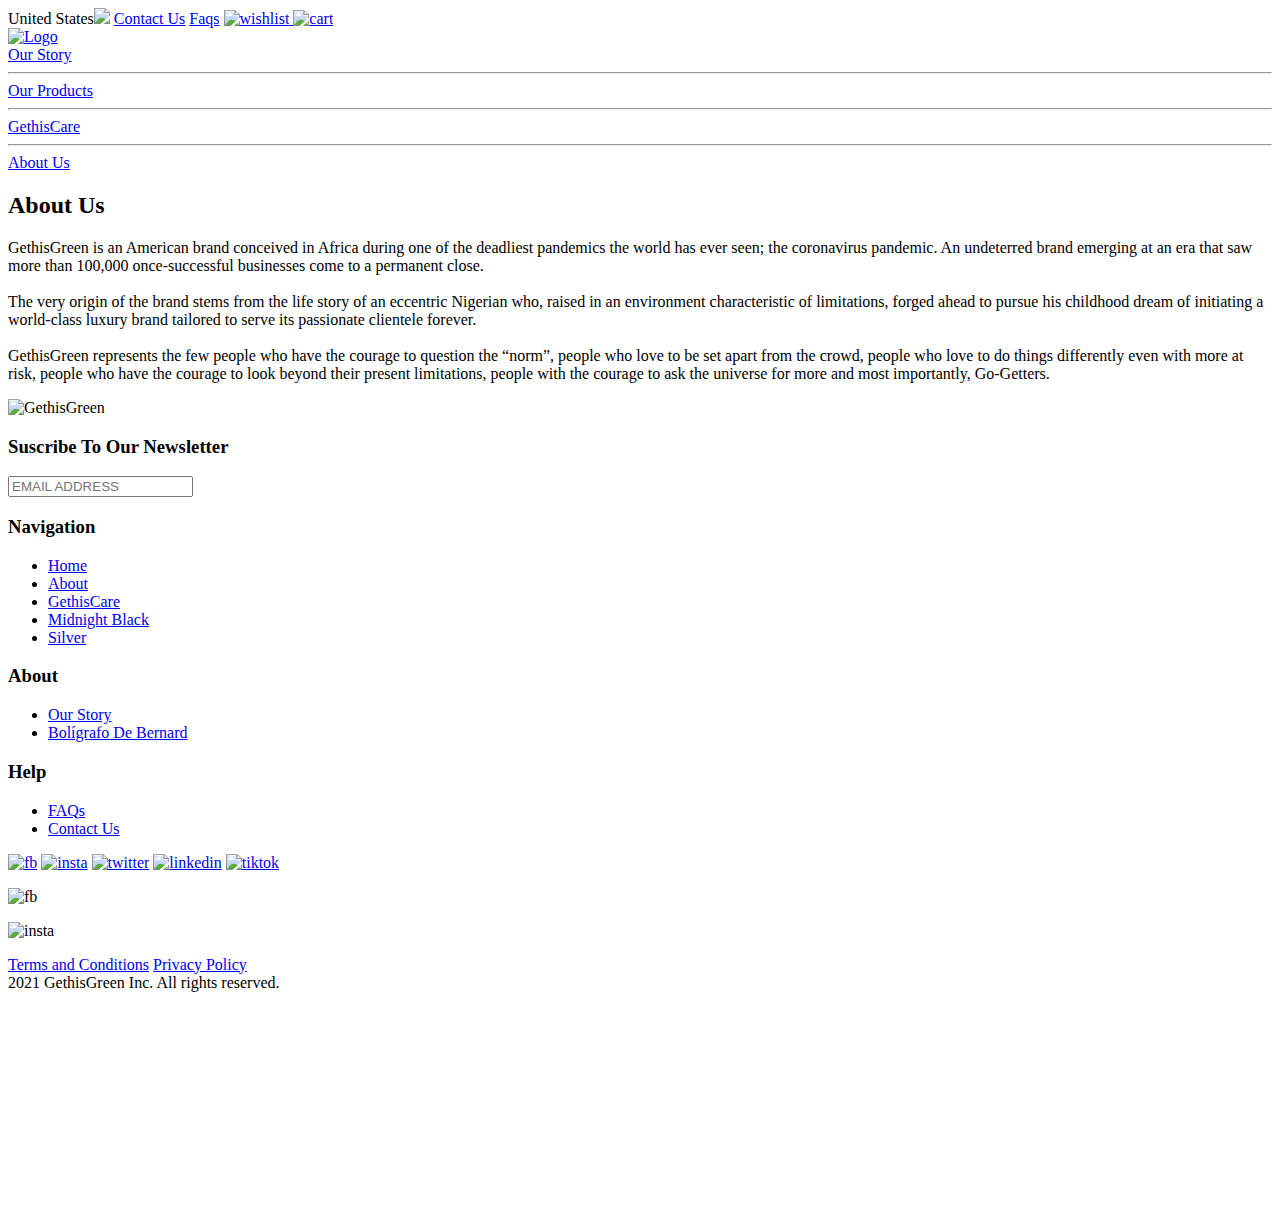
==== commit 46f6a307: "Add files via upload" ====
--- a/about.html
+++ b/about.html
@@ -4,7 +4,7 @@
     <meta charset="UTF-8">
     <meta http-equiv="X-UA-Compatible" content="IE=edge">
     <meta name="viewport" content="width=device-width, initial-scale=1.0">
-    <link id="first_style" href="./main.css" rel="stylesheet"/>
+    <link id="first_style" href="https://cdn.jsdelivr.net/gh/orunto/mycdn/gethisgreen/assets/css/main.css" rel="stylesheet"/>
     <link rel="preconnect" href="https://fonts.googleapis.com">
     <link rel="preconnect" href="https://fonts.gstatic.com" crossorigin>
     <link href="https://fonts.googleapis.com/css2?family=Cinzel:wght@400;500;700;800;900&display=swap" rel="stylesheet"> 
@@ -17,21 +17,21 @@
         <!-- TOPBAR -->
         <div id="topbar">
             <div>
-                <span>United States<img src="https://cdn.jsdelivr.net/gh/orunto/mycdn/images/akar-icons_location.svg"></span>
-                <a href="contact">Contact Us</a>
-                <a href="faq" id="faq">Faqs</a>
+                <span>United States<img src="https://cdn.jsdelivr.net/gh/orunto/mycdn/gethisgreen/images/akar-icons_location.svg"></span>
+                <a href="/contact">Contact Us</a>
+                <a href="/faq" id="faq">Faqs</a>
                 <a href="#" id="wish">
-                    <img src="https://cdn.jsdelivr.net/gh/orunto/mycdn/images/icon-park-outline_like.svg" alt="wishlist">
+                    <img src="https://cdn.jsdelivr.net/gh/orunto/mycdn/gethisgreen/images/icon-park-outline_like.svg" alt="wishlist">
                 </a>
                 <a href="#" id="cart">
-                    <img src="https://cdn.jsdelivr.net/gh/orunto/mycdn/images/ion_bag-handle-outline.svg" alt="cart">
+                    <img src="https://cdn.jsdelivr.net/gh/orunto/mycdn/gethisgreen/images/ion_bag-handle-outline.svg" alt="cart">
                 </a>
             </div>
         </div>
 
         <!-- LOGO -->
         <a href="https//:gethisgreen.com">
-            <img id="logo" src="https://cdn.jsdelivr.net/gh/orunto/mycdn/images/logo.png" alt="Logo">
+            <img id="logo" src="https://cdn.jsdelivr.net/gh/orunto/mycdn/gethisgreen/images/logo.png" alt="Logo">
         </a>
 
         <!-- NAVIGATION -->
@@ -61,7 +61,7 @@
     </section>
 
     <footer style="top: 889px;">
-        <img src="https://cdn.jsdelivr.net/gh/orunto/mycdn/images/logo.png" alt="GethisGreen" class="footerlogo">
+        <img src="https://cdn.jsdelivr.net/gh/orunto/mycdn/gethisgreen/images/logo.png" alt="GethisGreen" class="footerlogo">
         <h3>Suscribe To Our Newsletter</h3>
         <form>
             <input type="email" name="email" id="email" placeholder="EMAIL ADDRESS">
@@ -96,24 +96,24 @@
         </div>
 
         <div class="socials">
-            <a href="https://facebook.com/gethisgreen" target="_blank"><img src="https://cdn.jsdelivr.net/gh/orunto/mycdn/images/brandico_facebook.svg" alt="fb"></a>
-            <a href="https://instagram.com.gethisgreen" target="_blank"><img src="https://cdn.jsdelivr.net/gh/orunto/mycdn/images/bx_bxl-instagram-alt.svg" alt="insta"></a>
-            <a href="https://twitter.com/gethisgreeninc" target="_blank"><img src="https://cdn.jsdelivr.net/gh/orunto/mycdn/images/brandico_twitter-bird.svg" alt="twitter"></a>
-            <a href="https://linkedin.com/in/brnrdvctr" target="_blank"><img src="https://cdn.jsdelivr.net/gh/orunto/mycdn/images/brandico_linkedin.svg" alt="linkedin"></a>
-            <a href="https://tiktok.com/@gethisgreen" target="_blank"><img src="https://cdn.jsdelivr.net/gh/orunto/mycdn/images/simple-icons_tiktok.svg" alt="tiktok"></a>
+            <a href="https://facebook.com/gethisgreen" target="_blank"><img src="https://cdn.jsdelivr.net/gh/orunto/mycdn/gethisgreen/images/brandico_facebook.svg" alt="fb"></a>
+            <a href="https://instagram.com.gethisgreen" target="_blank"><img src="https://cdn.jsdelivr.net/gh/orunto/mycdn/gethisgreen/images/bx_bxl-instagram-alt.svg" alt="insta"></a>
+            <a href="https://twitter.com/gethisgreeninc" target="_blank"><img src="https://cdn.jsdelivr.net/gh/orunto/mycdn/gethisgreen/images/brandico_twitter-bird.svg" alt="twitter"></a>
+            <a href="https://linkedin.com/in/brnrdvctr" target="_blank"><img src="https://cdn.jsdelivr.net/gh/orunto/mycdn/gethisgreen/images/brandico_linkedin.svg" alt="linkedin"></a>
+            <a href="https://tiktok.com/@gethisgreen" target="_blank"><img src="https://cdn.jsdelivr.net/gh/orunto/mycdn/gethisgreen/images/simple-icons_tiktok.svg" alt="tiktok"></a>
         </div>
         
         <div class="badges">
-            <p href="#"><img height="41px" src="https://cdn.jsdelivr.net/gh/orunto/mycdn/images/PayPal.svg" alt="fb"></p>
-            <p href="#"><img height="31px" src="https://cdn.jsdelivr.net/gh/orunto/mycdn/images/simple-icons_mastercard.svg" alt="insta"></p>
-            <p href="#"><img style="position: absolute; top: -20px;" height="70px" src="https://cdn.jsdelivr.net/gh/orunto/mycdn/images/simple-icons_visa.svg" alt="twitter"></p>
+            <p href="#"><img height="41px" src="https://cdn.jsdelivr.net/gh/orunto/mycdn/gethisgreen/images/PayPal.svg" alt="fb"></p>
+            <p href="#"><img height="31px" src="https://cdn.jsdelivr.net/gh/orunto/mycdn/gethisgreen/images/simple-icons_mastercard.svg" alt="insta"></p>
+            <p href="#"><img style="position: absolute; top: -20px;" height="70px" src="https://cdn.jsdelivr.net/gh/orunto/mycdn/gethisgreen/images/simple-icons_visa.svg" alt="twitter"></p>
         </div>
 
 
         <a href="#" id="terms">Terms and Conditions</a>
         <a href="#" id="privacy">Privacy Policy</a>
         <div class="copy">
-            <img src="https://cdn.jsdelivr.net/gh/orunto/mycdn/images/icons8_copyright.svg" alt="" style="position: absolute; left: -20px; top: 2px;">
+            <img src="https://cdn.jsdelivr.net/gh/orunto/mycdn/gethisgreen/images/icons8_copyright.svg" alt="" style="position: absolute; left: -20px; top: 2px;">
             <span>2021 GethisGreen Inc. All rights reserved.</span>
         </div>
     </footer>
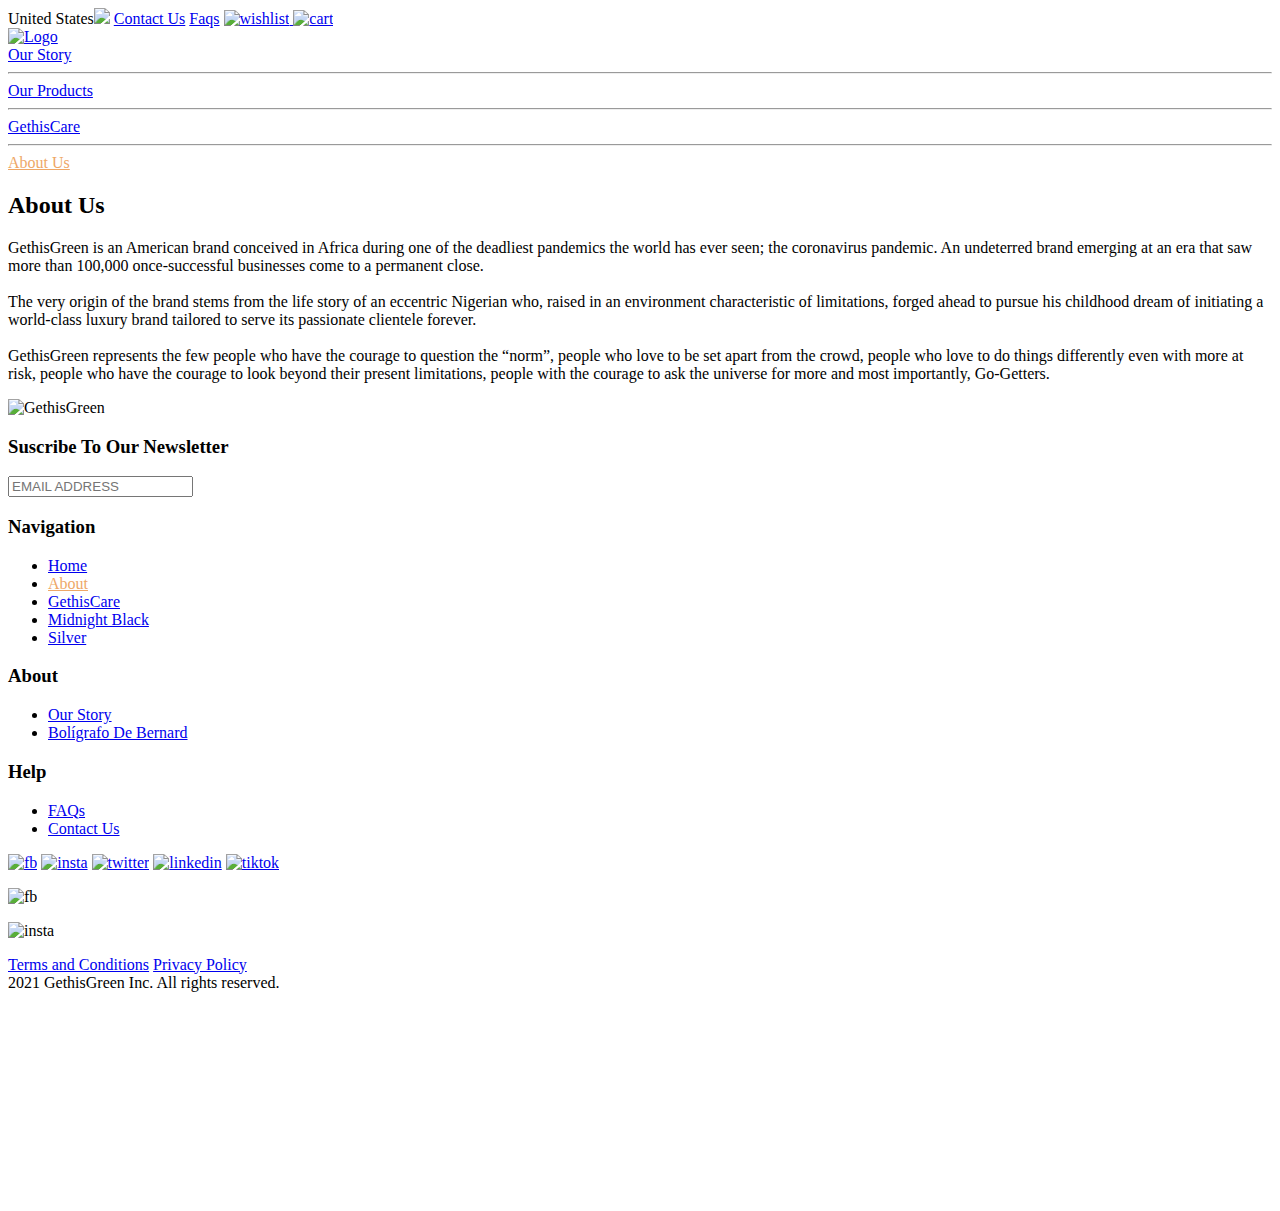
==== commit 9fffaec4: "Selected states and header link fixes" ====
--- a/about.html
+++ b/about.html
@@ -8,6 +8,7 @@
     <link rel="preconnect" href="https://fonts.googleapis.com">
     <link rel="preconnect" href="https://fonts.gstatic.com" crossorigin>
     <link href="https://fonts.googleapis.com/css2?family=Cinzel:wght@400;500;700;800;900&display=swap" rel="stylesheet"> 
+    <link rel="icon" type="image/png" href="https://cdn.jsdelivr.net/gh/orunto/mycdn/gethisgreen/images/favicon.ico" sizes="32x32" />
     <script src="main.js"></script>
     <title>GethisGreen</title>
 </head>
@@ -18,8 +19,8 @@
         <div id="topbar">
             <div>
                 <span>United States<img src="https://cdn.jsdelivr.net/gh/orunto/mycdn/gethisgreen/images/akar-icons_location.svg"></span>
-                <a href="/contact">Contact Us</a>
-                <a href="/faq" id="faq">Faqs</a>
+                <a href="contact">Contact Us</a>
+                <a href="faq" id="faq">Faqs</a>
                 <a href="#" id="wish">
                     <img src="https://cdn.jsdelivr.net/gh/orunto/mycdn/gethisgreen/images/icon-park-outline_like.svg" alt="wishlist">
                 </a>
@@ -42,7 +43,7 @@
             <hr>
             <a href="gethiscare">GethisCare</a>
             <hr>
-            <a href="about">About Us</a>
+            <a style="color: #EEA767;" href="about">About Us</a>
         </nav>
         <div class="nextbar"></div>
     </header>
@@ -72,7 +73,7 @@
             <h3>Navigation</h3>
             <ul>
                 <li><a href="https://gethisgreen.com">Home</a></li>
-                <li><a href="about">About</a></li>
+                <li><a style="color: #EEA767;" href="about">About</a></li>
                 <li><a href="gethiscare">GethisCare</a></li>
                 <li><a href="product">Midnight Black</a></li>
                 <li><a href="product">Silver</a></li>
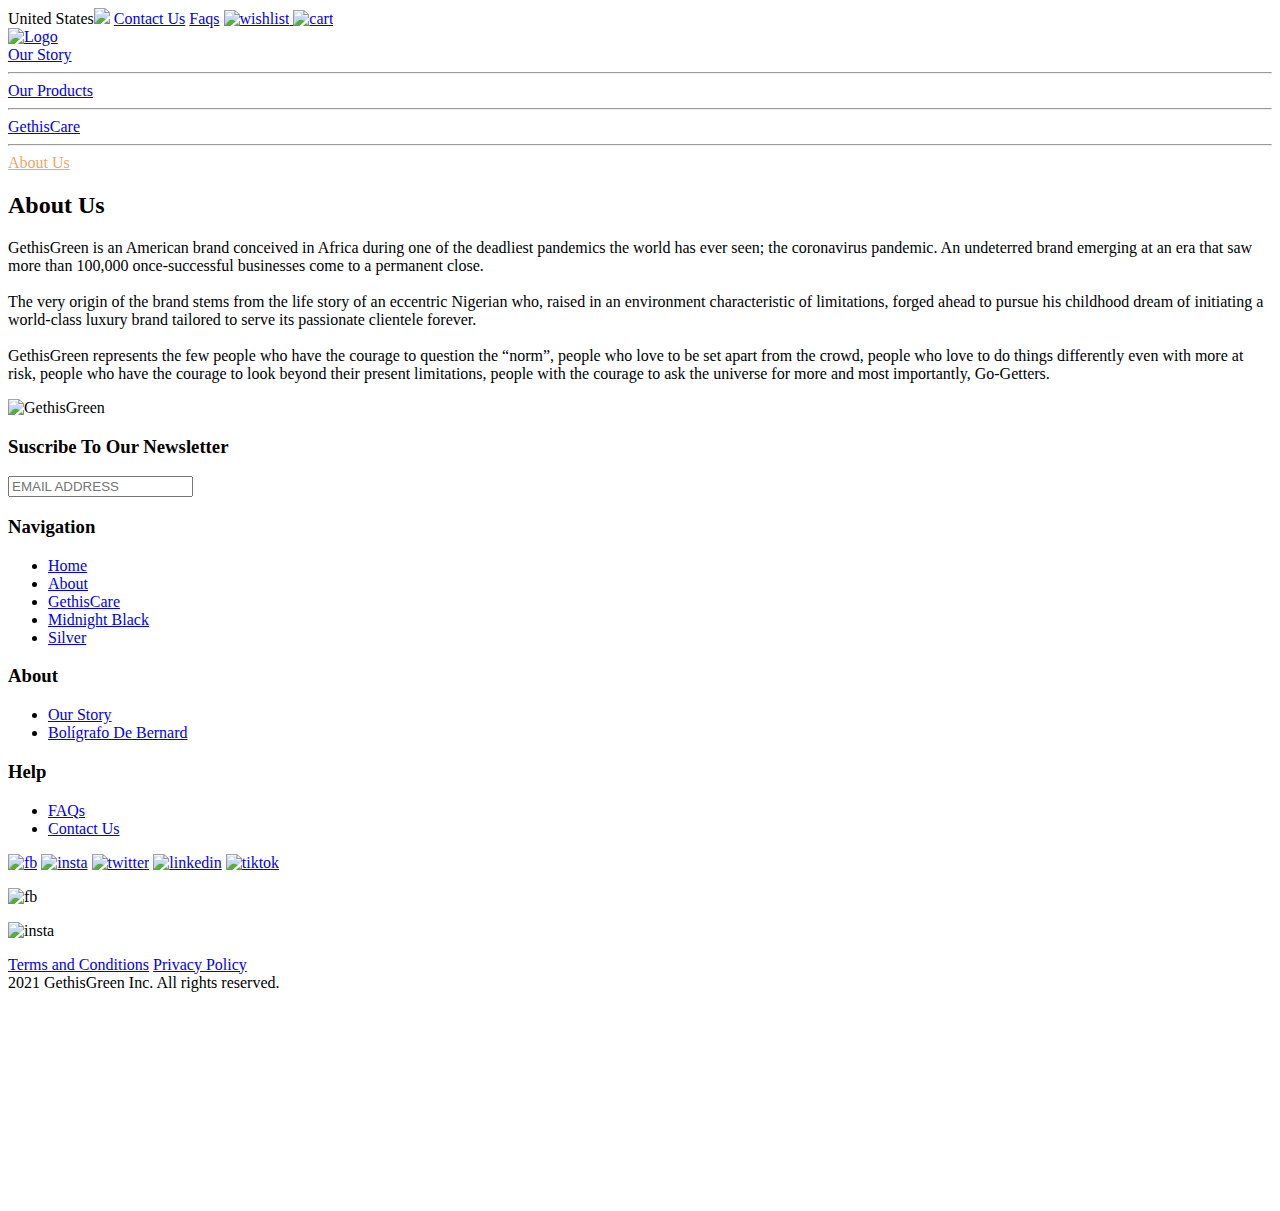
==== commit 1e40abb1: "Reverse selected states on footer" ====
--- a/about.html
+++ b/about.html
@@ -73,7 +73,7 @@
             <h3>Navigation</h3>
             <ul>
                 <li><a href="https://gethisgreen.com">Home</a></li>
-                <li><a style="color: #EEA767;" href="about">About</a></li>
+                <li><a href="about">About</a></li>
                 <li><a href="gethiscare">GethisCare</a></li>
                 <li><a href="product">Midnight Black</a></li>
                 <li><a href="product">Silver</a></li>
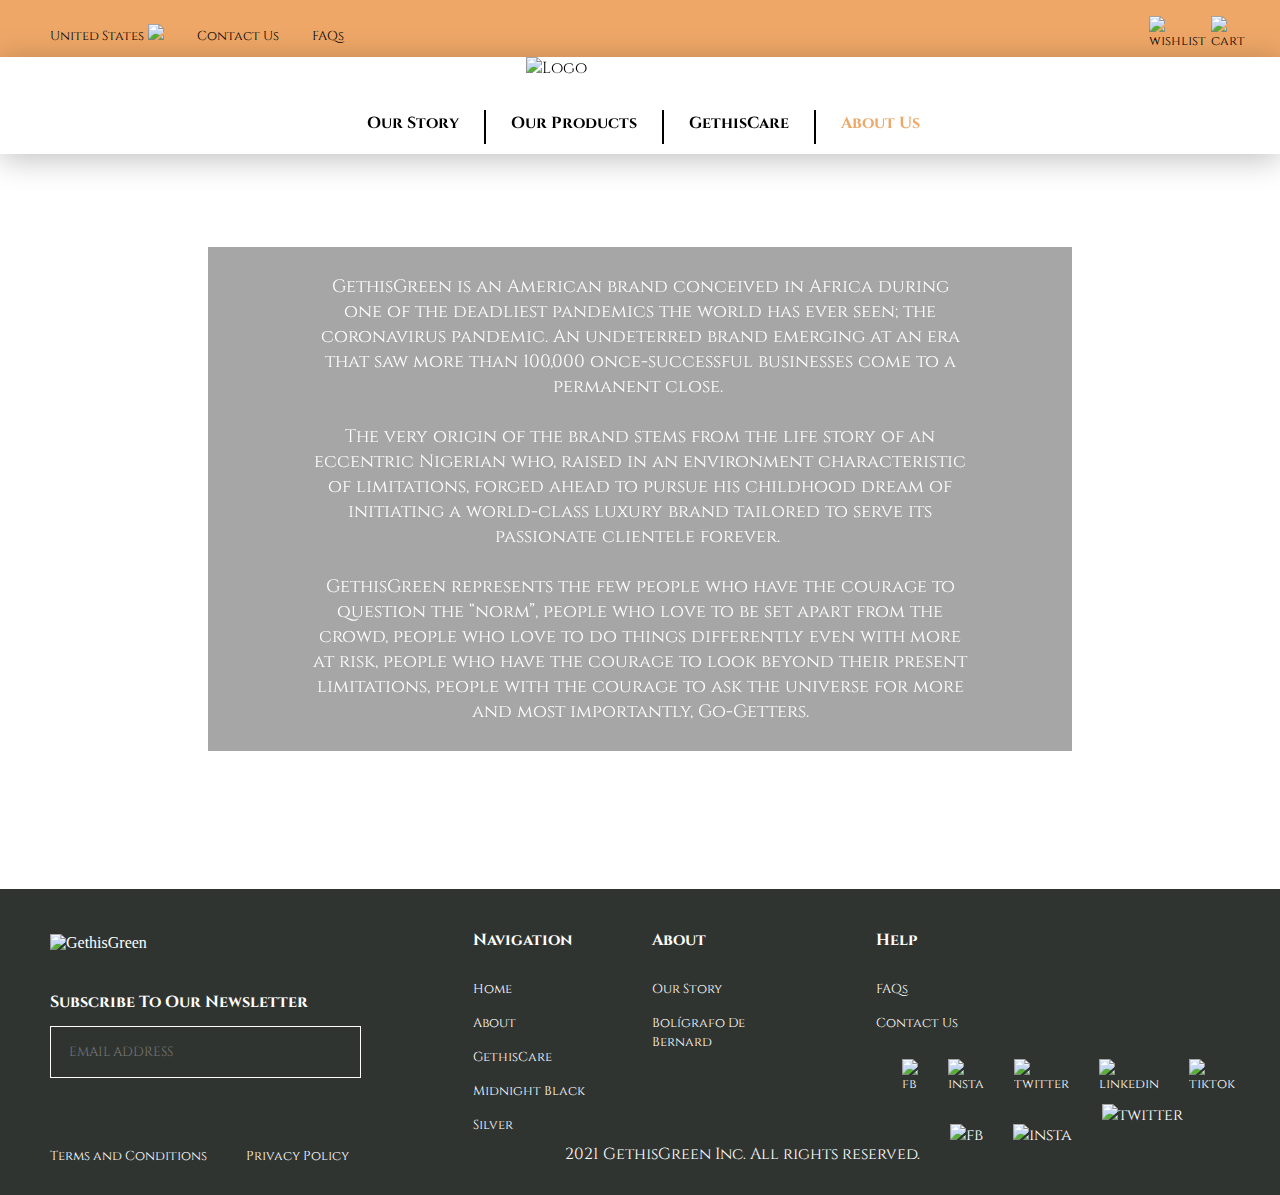
==== commit 5a6d1689: "Typo fixes" ====
--- a/about.html
+++ b/about.html
@@ -4,7 +4,7 @@
     <meta charset="UTF-8">
     <meta http-equiv="X-UA-Compatible" content="IE=edge">
     <meta name="viewport" content="width=device-width, initial-scale=1.0">
-    <link id="first_style" href="https://cdn.jsdelivr.net/gh/orunto/mycdn/gethisgreen/assets/css/main.css" rel="stylesheet"/>
+    <link id="first_style" href="main.css" rel="stylesheet"/>
     <link rel="preconnect" href="https://fonts.googleapis.com">
     <link rel="preconnect" href="https://fonts.gstatic.com" crossorigin>
     <link href="https://fonts.googleapis.com/css2?family=Cinzel:wght@400;500;700;800;900&display=swap" rel="stylesheet"> 
@@ -20,7 +20,7 @@
             <div>
                 <span>United States<img src="https://cdn.jsdelivr.net/gh/orunto/mycdn/gethisgreen/images/akar-icons_location.svg"></span>
                 <a href="contact">Contact Us</a>
-                <a href="faq" id="faq">Faqs</a>
+                <a href="faq" id="faq">FAQs</a>
                 <a href="#" id="wish">
                     <img src="https://cdn.jsdelivr.net/gh/orunto/mycdn/gethisgreen/images/icon-park-outline_like.svg" alt="wishlist">
                 </a>
@@ -63,7 +63,7 @@
 
     <footer style="top: 889px;">
         <img src="https://cdn.jsdelivr.net/gh/orunto/mycdn/gethisgreen/images/logo.png" alt="GethisGreen" class="footerlogo">
-        <h3>Suscribe To Our Newsletter</h3>
+        <h3>Subscribe To Our Newsletter</h3>
         <form>
             <input type="email" name="email" id="email" placeholder="EMAIL ADDRESS">
             <img src="" id="submit">
--- a/main.css
+++ b/main.css
@@ -0,0 +1,2242 @@
+body{
+    width: 100vw;
+    height:  6940px;
+    scroll-behavior: smooth;
+    margin: 0;
+    padding: 0;
+    overflow-x: hidden;
+}
+
+span {
+    font-family: Cinzel;
+    margin: 0;
+}
+
+p {
+    margin: 0;
+    font-family: Cinzel;
+}
+
+a {
+    margin: 0;
+    font-family: Cinzel;
+}
+
+input {
+    margin: 0;
+    font-family: Cinzel;
+}
+
+h2 {
+    margin: 0;
+}
+@font-face {
+    font-family: Bigilla;
+    src: url('/assets/Bigilla.otf');
+}
+
+h4 {
+    font-size: 20px;
+    font-weight: bold;
+    font-family: Cinzel;
+    margin: 0;
+}
+
+h5 {
+    font-size: 24px;
+    font-family: Cinzel;
+    margin: 0;
+    width: 100%;
+}
+/* HEADER */
+header {
+    position: fixed;
+    width: 100vw;
+    background: white;
+    z-index: 2;
+}
+
+#topbar {
+    position: absolute;
+    width: 100vw;
+    height: 57px;
+    background: #EEA767;
+    font-size: 13px;
+    font-family: 'Cinzel', serif;
+    overflow: hidden;
+}
+
+#topbar div {
+    position: absolute;
+    top: 20px;
+    left: 50px;
+    width: calc(100vw - 100px);
+    margin: 0;
+    padding: 0;
+}
+
+#topbar div a {
+    margin-left: 30px;
+    padding-top: 6px;
+    text-decoration: none;
+    color: inherit;
+}
+
+#topbar div span {
+    margin: 6px 0 0 0;
+}
+
+#topbar div span img {
+    margin: 4px 0 0 4px;
+}
+
+#wish{
+    position: absolute;
+    right: 61px;
+    top: -10px;
+    width: 20.51px;
+    height: 17.6px;
+}
+
+#cart{
+    position: absolute;
+    right: 0;
+    top: -10px;
+    width: 18.57px;
+    height: 20px;
+}
+
+#logo {
+    position: absolute;
+    top: 57px;
+    left: calc(50vw - 114px);
+    width: 227.76px;
+    z-index: 3;
+}
+
+/* NAVIGATION */
+.nextbar {
+    position: absolute;
+    top: 57px;
+    width: 100vw;
+    height: 97px;
+    box-shadow: 0px 5px 30px rgba(0, 0, 0, 0.25);
+    background: white;
+}
+nav {
+    position: absolute;
+    top: 102px;
+    left: calc(50vw - 273px);
+    display: flex;
+    font-family: 'Cinzel', serif;
+    overflow: hidden;
+    z-index: 3;
+    background: white;
+}
+
+nav a {
+    text-decoration: none;
+    color: inherit;
+    margin-right: 25px;
+    margin-top: 10px;
+    text-align: center;
+    font-weight: bold;
+}
+
+nav hr {
+    height: 32px;
+    border: 0.4px solid black;
+    margin-right: 25px;
+}
+
+/* BOLIGRAFO */
+#bernard{
+    position: absolute;
+    top: 154px;
+    width: 100vw;
+    height: calc(100vw / 2.32);
+    background: url('https://cdn.jsdelivr.net/gh/orunto/mycdn/gethisgreen/images/unsplash_dmkmrNptMpw.png');
+    background-size: 100%;
+    margin: 0;
+    padding: 0;
+    overflow: hidden;
+}
+
+h1{
+    font-family: Bigilla;
+    color: white;
+    font-size: 64px;
+    width: 416px;
+    position: absolute;
+    top: 203px;
+    margin: 0;
+    padding: 0;
+    left: 50px;
+}
+
+#bernard div {
+    position: absolute;
+    top: 400px;
+    left: 50px;
+    width: 240px;
+    height: 69px;
+    font-family: Cinzel;
+    color: white;
+    border: 1px solid white;
+}
+
+#bernard div span {
+    position: absolute;
+    top: 24px;
+    left: 0;
+    width: 100%;
+    text-align: center;
+    color: inherit;
+    margin: 0;
+    padding: 0;
+    transition: 0.1s;
+}
+#order_button{
+    transition: 0.1s;
+}
+#order_button:hover{
+    background: #2C2C2C;
+    border: #2C2C2C;
+    font-size: 18px;
+}
+
+/* TRUE DEFINITION OF CLASS */
+#class{
+    position: absolute;
+    top: 926px;
+    width: 100vw;
+}
+
+h2 {
+    font-family: Cinzel;
+    font-size: 36px;
+    font-weight: normal;
+}
+
+#class h2 {
+    position: absolute;
+    width: 100%;
+    text-align: center;
+}
+
+#slider{
+    position: absolute;
+    top: 198px;
+    left: calc(50vw - 472px);
+    width: 944px;
+    height: 520px;
+}
+
+video {
+    width: 944px;
+    height: 520px;
+}
+
+#progress {display: none;}
+
+/* SHALAYE */
+.sbox{
+    margin: 0 0 300px 0;
+    width: 1340px;
+    height: 668px;
+    padding: 0;
+}
+
+.shalaye {
+    display: block;
+    position: absolute;
+    top: 1944px;
+    width: 1340px;
+    
+    left: calc(50vw - 670px);
+    padding: 0;
+}
+
+.shalaye h2 {
+    position: absolute;
+    top: 127px;
+    left: 72px;
+}
+
+#carb {
+    position: absolute;
+    top: 3872px;
+}
+.shalaye p {
+    position: absolute;
+    top: 190px;
+    left: 72px;
+    width: calc(100% - 144px);
+    font-size: 18px;
+}
+.leftpic {
+    position: absolute;
+    left: 0;
+    width: 769px;
+    height: 668px;
+    filter: drop-shadow(5px 5px 40px rgba(0, 0, 0, 0.25));
+}
+
+.rightdiv{
+    position: relative;
+    left: calc(100% - 670px);
+    top: 92px;
+    width: 670px;
+    height: 484px;
+    background: white;
+    font-family: 'Cinzel', serif;
+    padding: 0;
+    box-shadow: 5px 5px 40px rgba(0, 0, 0, 0.25);
+}
+
+
+.rightpic {
+    position: absolute;
+    right: 0;
+    width: 769px;
+    height: 668px;
+    filter: drop-shadow(5px 5px 40px rgba(0, 0, 0, 0.25));
+}
+
+.leftdiv{
+    position: relative;
+    left: 0;
+    top: 92px;
+    width: 670px;
+    height: 484px;
+    background: white;
+    font-family: 'Cinzel', serif;
+    padding: 0;
+    box-shadow: 5px 5px 40px rgba(0, 0, 0, 0.25);
+}
+
+
+/* FOOTER */
+footer{
+   position: absolute;
+   top: 6634px;
+   width: 100vw;
+   height: 306px;
+   background: #303430;
+   margin: 0;
+   color: white;
+}
+
+.footerlogo {
+    position: absolute;
+    top: 45px;
+    left: 50px;
+    width: 164px;
+    height: auto;
+}
+
+footer h3 {
+    position: absolute;
+    top: 102px;
+    left: 50px;
+    color: white;
+    margin: 0;
+    font-size: 16px;
+    font-family: 'Cinzel', serif;   
+}
+
+div h3 {
+    position: absolute;
+    top: 0;
+    left: 0;
+}
+footer form {
+    position: absolute;
+    top: 137px;
+    left: 50px;
+    font-family: 'Cinzel', serif;   
+    font-size: 13px; 
+    height: 50px;
+}
+
+#email {
+    width: 291px;
+    height: 50px;
+    background: none;
+    border: 1px solid white;
+    color: white;
+    padding: 0 0 0 18px;
+}
+
+footer form button {
+    position: absolute;
+    top: 0.8px;
+    right: 0;
+    cursor: pointer;
+    width: 50px;
+    height: 50px;
+    background: url('https://cdn.jsdelivr.net/gh/orunto/mycdn/gethisgreen/images/newsletter.svg');
+    border: none;
+}
+.list {
+    position: absolute;
+    top: 40px;
+    left: 473px;
+}
+
+.list div {
+    display: block;
+    position: absolute;
+    top: 30px;
+    width: 111px;
+}
+
+footer a {
+    font-size: 13px;
+}
+
+ul {
+    list-style: none;
+    padding: 0;
+    margin-top: 50px;
+}
+
+li {
+    margin-bottom: 15px;
+}
+.about {
+    display: flex;
+    position: absolute;
+    top: 40px;
+    left: 652px;
+    width: 155px;
+}
+
+.help {
+    position: absolute;
+    top: 40px;
+    left: 876px;
+    width: 111px;
+}
+
+a {
+    text-decoration: none;
+    color: inherit;
+}
+
+#terms {
+    position: absolute;
+    bottom: 30px;
+    left: 50px;
+}
+#privacy {
+    position: absolute;
+    bottom: 30px;
+    left: 246px;
+}
+.copy {
+    position: absolute;
+    bottom: 30px;
+    left: 565px;
+}
+
+.badges{
+    display: flex;
+    position: absolute;
+    top: 125px;
+    right: 55px;
+    width: 320px;
+    height: 30px;
+}
+
+.socials img {
+    height: 30px;
+    margin-left: 30px;
+}
+
+.badges img {
+    margin-left: 30px;
+}
+
+.socials {
+    display: flex;
+    position: absolute;
+    top: 40px;
+    right: 55px;
+    width: 320px;
+    height: 30px;
+}
+
+
+
+
+/* ABOUT US PAGE */
+.story {
+    position: absolute;
+    top: 154px;
+    width: 100vw;
+    height: 735px;
+    background: url('https://cdn.jsdelivr.net/gh/orunto/mycdn/gethisgreen/images/about.gif');
+    background-size: 100%;
+    color: white;
+}
+
+#story {
+    background: url('https://cdn.jsdelivr.net/gh/orunto/mycdn/gethisgreen/images/story.gif');
+    background-size: 100%;
+}
+
+.story h2 {
+    position: absolute;
+    top: 30px;
+    left: calc(50vw - 90px);
+}
+.story div {
+    position: absolute;
+    top: 93px;
+    left: calc(50vw - 432px);
+    text-align: center;
+    width: 656px;
+    padding: 27px 104px 27px 104px;
+    font-family: 'Cinzel' serif;
+    font-size: 18px;
+    background: rgba(0, 0, 0, 0.35);
+    backdrop-filter: blur(4.14317px);
+}
+
+
+
+/* FAQ PAGE */
+.faq {
+    position: absolute;
+    top: 184px;
+    left: calc(50vw - 442px);
+    width: 884px;
+    cursor: pointer;
+}
+.faq h2 {
+    position: absolute;
+    left: calc(50% - 282.5px);
+    width: 565px;
+    text-align: center;
+}
+
+.faq hr {
+    width: 884px;
+    border: 0.4px solid #676767;
+    margin: 0;
+    opacity: 0.4;
+    height: 0px;
+}
+
+#one {
+    position: absolute;
+    top: 198px;
+    transition: 0.5s;
+}
+
+#one span {
+    position: absolute;
+    top: 10px;
+    font-size: 18px;
+    font-family: 'Cinzel' serif;
+}
+
+#one p {
+    position: absolute;
+    top: 40px;
+    width: 100%;
+    font-size: 16px;
+    opacity: 0;
+    transition: 0.5s;
+    font-family: 'Cinzel' serif;
+}
+
+#one img {
+    position: absolute;
+    right: 0;
+    top: 17px;
+}
+
+#two {
+    position: absolute;
+    top: 242px;
+    transition: 0.5s;
+}
+
+#two p {
+    position: absolute;
+    top: 40px;
+    width: 100%;
+    font-size: 16px;
+    opacity: 0;
+    transition: 0.5s;
+    font-family: 'Cinzel' serif;
+}
+
+#two span {
+    position: absolute;
+    top: 10px;
+    font-size: 18px;
+    font-family: 'Cinzel' serif;
+}
+
+#two img {
+    position: absolute;
+    right: 0;
+    top: 17px;
+}
+#three {
+    position: absolute;
+    top: 286px;
+    transition: 0.5s;
+}
+
+#three span {
+    position: absolute;
+    top: 10px;
+    font-size: 18px;
+    font-family: 'Cinzel' serif;
+}
+
+#three p {
+    position: absolute;
+    top: 40px;
+    width: 100%;
+    font-size: 16px;
+    opacity: 0;
+    transition: 0.5s;
+    font-family: 'Cinzel' serif;
+}
+
+#three img {
+    position: absolute;
+    right: 0;
+    top: 17px;
+}
+
+#four {
+    position: absolute;
+    top: 330px;
+    transition: 0.5s;
+}
+
+#four span {
+    position: absolute;
+    top: 10px;
+    font-size: 18px;
+    font-family: 'Cinzel' serif;
+}
+
+#four p {
+    position: absolute;
+    top: 40px;
+    width: 100%;
+    font-size: 16px;
+    opacity: 0;
+    transition: 0.5s;
+    font-family: 'Cinzel' serif;
+}
+
+#four img {
+    position: absolute;
+    right: 0;
+    top: 17px;
+}
+
+#five {
+    position: absolute;
+    top: 372px;
+    transition: 0.5s;
+}
+
+#five span {
+    position: absolute;
+    top: 10px;
+    font-size: 18px;
+    font-family: 'Cinzel' serif;
+}
+
+#five p {
+    position: absolute;
+    top: 40px;
+    width: 100%;
+    font-size: 16px;
+    opacity: 0;
+    transition: 0.5s;
+    font-family: 'Cinzel' serif;
+}
+
+#five img {
+    position: absolute;
+    right: 0;
+    top: 17px;
+}
+
+#down {
+    position: absolute;
+    top: 40px;
+    transition: 0.5s;
+}
+
+#faqfooter{
+    top: 889px;
+}
+
+/* GETHISCARE */
+.gethiscare{
+    position: absolute;
+    top: 184px;
+    left: calc(50vw - 327.5px);
+    width: 655px;
+    height: 159px;
+}
+
+.gethiscare h2{
+    position: absolute;
+    top: 0;
+    left: 0;
+    width: 100%;
+    text-align: center;
+    color: black;
+    font-weight: bold;
+}
+
+.gethiscare p {
+    position: absolute;
+    top: 63px;
+    text-align: center;
+    margin: 0;
+}
+
+.kids {
+    position: absolute;
+    top: 418px;
+    left: calc(50vw - 471.5px);
+    width: 943px;
+}
+
+.kids img {
+    position: absolute;
+    left: calc(50% - 342px);
+    background: url(.jpg);
+    filter: drop-shadow(5px 5px 40px rgba(0, 0, 0, 0.25));
+    z-index: 1;
+}
+
+.kids div {
+    position: absolute;
+    top: 468px;
+    width: 683px;
+    height: 154px;
+    padding: 108px 130px 75px 130px;
+    text-align: center;
+    background: white;
+    box-shadow: 5px 5px 40px rgba(0, 0, 0, 0.25);
+}
+
+.kids h2 {
+    font-weight: bold;
+}
+
+.pocket {
+    position: absolute;
+    width: 681px;
+    top: 1600px;
+    left: calc(50vw - 340px);
+    text-align: center;
+    font-size: 18px;
+}
+
+#crowd {
+    position: absolute;
+    top: 2054px;
+}
+
+#crowd div {
+    height: 184px;
+    padding: 108px 130px 99px 130px;
+}
+
+#crowd h2 {
+    margin-left: -130px;
+    width: calc(100% + 260px);
+    text-align: center;
+}
+
+
+/* CONTACT PAGE */
+.contact {
+    position: absolute;
+    top: 216px;
+    left: calc(50vw - 506.5px);
+    width: 1013px;
+    height: 614px;
+    background: url('https://cdn.jsdelivr.net/gh/orunto/mycdn/gethisgreen/images/phone.png');
+}
+
+.contact form {
+    position: absolute;
+    top: 69px;
+    left: calc(50% - 358px);
+    width: 716px;
+    height: 476px;
+    background: rgba(255, 255, 255, 0.35);
+    backdrop-filter: blur(5px);
+}
+
+.contact form h4 {
+    position: absolute;
+    top: 30px;
+    width: 100%;
+    text-align: center;
+}
+
+.contact form p {
+    position: absolute;
+    top: 62px;
+    left: calc(50% - 231.5px);
+    width: 463px;
+    text-align: center;
+    font-size: 18px;
+}
+
+.contact form input {
+    width: 273px;
+    border: 1px solid #000000;
+    height: 50px;
+    padding-left: 18px;
+}
+
+
+#name {
+    position: absolute;
+    top: 140px;
+    left: 31px;
+    width: 291px;
+    height: 80px;
+    margin: 0;
+    padding: 0;
+}
+
+#name span {
+    position: absolute;
+    top: 0;
+    left: 0;
+}
+
+#name input {
+    position: absolute;
+    top: 30px;
+}
+
+#number {
+    position: absolute;
+    top: 250px;
+    left: 31px;
+    width: 291px;
+    height: 80px;
+    margin: 0;
+    padding: 0;
+}
+
+#number span {
+    position: absolute;
+    top: 0;
+    left: 0;
+}
+
+#number input {
+    position: absolute;
+    top: 30px;
+}
+
+#mail {
+    position: absolute;
+    top: 140px;
+    right: 31px;
+    width: 291px;
+    height: 80px;
+    margin: 0;
+    padding: 0;
+}
+
+#mail span {
+    position: absolute;
+    top: 0;
+    left: 0;
+}
+
+#mail input {
+    position: absolute;
+    top: 30px;
+}
+
+#message {
+    position: absolute;
+    width: 291px;
+    height: 80px;
+    margin: 0;
+    padding: 0;
+    top: 250px;
+    right: 31px;
+}
+
+#message span {
+    position: absolute;
+    top: 0;
+    left: 0;
+}
+
+#message input {
+    position: absolute;
+    top: 30px;
+}
+
+#submitbutton {
+    position: absolute;
+    top: 400px;
+    left: calc(50% - 71px);
+    width: 142px;
+    background: white;
+    color: black;
+    padding: 0;
+    cursor: pointer;
+    transition: 0.1s;
+}
+
+#submitbutton:hover {
+    background: #2C2C2C;
+    color: white;
+    font-size: 18px;
+    border: #2C2C2C;
+}
+
+/* PRODUCT PAGE */
+.product {
+    position: absolute;
+    top: 229px;
+    width: 804px;
+    height: 436px;
+    left: calc(50vw - 402px);
+}
+
+.product div{
+    width: 246px;
+    height: 436px;
+    transition: 0.5s;
+    color: transparent;
+}
+
+.product div:hover{
+    transform: scale(1.13,1.13);
+    color: white;
+}
+
+
+#black {
+    left: 0;
+    position: absolute;
+    background: url('https://cdn.jsdelivr.net/gh/orunto/mycdn/gethisgreen/images/blvck.png');
+    background-size: 100%;
+}
+
+#silver {
+    right: 0;
+    position: absolute;
+    background: url('https://cdn.jsdelivr.net/gh/orunto/mycdn/gethisgreen/images/silvae\ 1.png');
+    background-size: 100%;
+}
+
+.product h5 {
+    position: absolute;
+    bottom: 30px;
+    z-index: 4;
+    text-align: center;
+    font-weight: normal;
+}
+
+#productfooter{
+    top: 889px;
+}
+
+
+/* PRODUCT CUSTOMIZATION PAGE */
+.customize {
+    position: absolute;
+    top: 229px;
+    height: 436px;
+    width: calc(100vw - 192px);
+    left: 96px;
+}
+
+#customizeblack {
+    width: 246px;
+    height: 436px;
+    left: 0px;
+    position: absolute;
+    background: url('https://cdn.jsdelivr.net/gh/orunto/mycdn/gethisgreen/images/blvck.png');
+    background-size: 100%;
+}
+
+#customizesilver {
+    width: 246px;
+    height: 436px;
+    left: 0px;
+    position: absolute;
+    background: url('https://cdn.jsdelivr.net/gh/orunto/mycdn/gethisgreen/images/silvae\ 1.png');
+    background-size: 100%;
+}
+
+.customize div{
+    transition: 0.5s;
+}
+
+#blackhead {
+    display: block;
+    position: absolute;
+    top: -28px;
+    font-weight: normal;
+    width: 100%;
+    text-align: center;
+}
+
+#silverhead {
+    display: block;
+    position: absolute;
+    top: -28px;
+    font-weight: normal;
+    width: 100%;
+    text-align: center;
+}
+
+#underline {
+    display: block;
+    position: absolute;
+    top: 0;
+    left: calc(50% - 59.5px);
+    margin: 0;
+    width: 119px;
+    border: 0.4px solid black;
+}
+
+#onebox {
+    display: block;
+    position: absolute;
+    top: 93px;
+    left: calc(50% - 129px);
+    width: 258px;
+    height: 56px;
+    margin: 0;
+    padding: 0;
+    color: black;
+    transition: 0.5s;
+    cursor: pointer;
+}
+
+#onespan:hover{
+    border-width: 2px;
+}
+
+#onespan {
+    border: 0.4px solid #676767;
+    width: 258px;
+    height: 56px; 
+    color: #000000;
+}
+#threespan {
+    border: 0.4px solid #676767;
+    width: 258px;
+    height: 56px; 
+    color: #000000;
+}
+.inkcolor {
+    position: absolute;
+    top: 66px;
+    color: #676767;
+}
+.addcolor {
+    position: absolute;
+    top: 70px;
+    left: calc(50% - 7px);
+}
+#counter {
+    display: block;
+    position: absolute;
+    top: 65px;
+    right: 0;
+    width: 30.46px;
+    height: 23px;
+    border: 1px solid black;
+    color: #000000;
+}
+
+#counter span {
+    width: 100%;
+    margin-left: 5px;
+    text-align: center;
+}
+
+#counter img {
+    position: absolute;
+    top: 9px;
+    right: 5px;
+}
+#threebox {
+    display: block;
+    position: absolute;
+    top: 211px;
+    left: calc(50% - 129px);
+    width: 258px;
+    height: 56px;
+    cursor: pointer;
+    margin: 0;
+    padding: 0;
+    color: black;
+}
+
+#threespan:hover{
+    border: 2px solid #676767;
+}
+
+#counter2 {
+    display: block;
+    position: absolute;
+    top: 65px;
+    right: 0;
+    width: 30.46px;
+    height: 23px;
+    border: 1px solid black;
+    color: #000000;
+}
+
+#counter2 span {
+    width: 100%;
+    margin-left: 5px;
+    text-align: center;
+}
+
+#counter2 img {
+    position: absolute;
+    top: 9px;
+    right: 5px;
+}
+
+.title {
+    display: block;
+    position: absolute;
+    top: 14px;
+    left: 17px;
+    font-size: 17px;
+}
+
+
+#oneprice {
+
+    position: absolute;
+    top: 14px;
+    right: 17px;
+    font-size: 17px;
+}
+
+.customize form {
+    position: absolute;
+    top: 328px;
+    left: calc(50% - 213px);
+    width: 426px;
+}
+
+.customize form input {
+    width: 100%;
+    font-size: 18px;
+}
+
+#engraving {
+    display: none;
+    height: 46px;
+    border-right: 2px solid #1EAE14;
+    border-bottom: 2px solid #1EAE14;
+    border-top: 2px solid #000000;
+    border-left: 2px solid #000000;
+    padding-left: 24px;
+}
+
+#order {
+    display: block;
+    font-size: 16px;
+    position: absolute;
+    top: 0;
+    left: calc(50% - 120px);
+    width: 240px;
+    height: 51px;
+    border-right: 2px solid #000000;
+    border-bottom: 2px solid #000000;
+    border-top: 2px solid #000000;
+    border-left: 2px solid #000000;
+    background: none;
+    cursor: pointer;
+}
+#order{
+    transition: 0.1s;
+}
+#order:hover{
+    background: #2C2C2C;
+    border: #2C2C2C;
+    font-size: 18px;
+    color: white;
+}
+
+#description {
+    position: absolute;
+    width: 312px;
+    height: 162px;
+    right: 0;
+    top: 16px;
+
+    font-family: Cinzel;
+    font-style: normal;
+    font-weight: normal;
+    font-size: 13px;
+    line-height: 18px;
+    text-align: justify;
+
+    color: #000000;
+}
+
+.feat {
+    position: absolute;
+    top: 195px;
+    border: 0.4px solid #676767;
+    width: 100%;
+    opacity: 0.5;
+    font-size: 16px;
+    margin: 0;
+}
+.feature {
+    position: absolute;
+    top: 205px;
+    width: 100%;
+    font-size: 16px;
+}
+.feature img {
+    position: absolute;
+    top: 10px;
+    right: 0;
+}
+.write {
+    position: absolute;
+    top: 237px;
+    border: 0.4px solid #676767;
+    width: 100%;
+    opacity: 0.5;
+    margin: 0;
+}
+.writing img {
+    position: absolute;
+    top: 10px;
+    right: 0;
+}
+.writing {
+    position: absolute;
+    top: 247px;
+    width: 100%;
+    font-size: 16px;
+}
+.dim {
+    position: absolute;
+    top: 279px;
+    border: 0.4px solid #676767;
+    width: 100%;
+    margin: 0;
+    opacity: 0.5;
+}
+.last {
+    position: absolute;
+    top: 321px;
+    border: 0.4px solid #676767;
+    width: 100%;
+    margin: 0;
+    opacity: 0.5;
+}
+.dimension img {
+    position: absolute;
+    top: 10px;
+    right: 0;
+}
+.dimension {
+    position: absolute;
+    top: 289px;
+    width: 100%;
+    font-size: 16px;
+}
+
+
+@media (max-width: 1300px) and (min-width: 1200px){
+    /* SHALAYE */
+    .sbox{
+        margin: 0 0 300px 0;
+        width: 1340px;
+        height: 668px;
+        padding: 0;
+    }
+    
+    .shalaye {
+        display: block;
+        position: absolute;
+        top: 1944px;
+        width: 1340px;
+        height: 4540px;
+        left: calc(50vw - 670px);
+        padding: 0;
+    }
+    
+    .shalaye h2 {
+        position: absolute;
+        top: 87px;
+        left: 50px;
+        left: 50px;
+        width: calc(100% - 100px);
+        font-size: 28px;
+    }
+    
+    #carb {
+        position: absolute;
+        top: 3872px;
+    }
+    .shalaye p {
+        position: absolute;
+        top: 150px;
+        left: 50px;
+        width: calc(100% - 100px);
+        font-size: 18px;
+    }
+    .leftpic {
+        position: absolute;
+        left: 139px;
+        width: 630px;
+        height: 548px;
+        filter: drop-shadow(5px 5px 40px rgba(0, 0, 0, 0.25));
+    }
+    
+    .rightdiv{
+        position: relative;
+        left: calc(100% - 670px);
+        top: 92px;
+        width: 550px;
+        height: 397px;
+        background: white;
+        font-family: 'Cinzel', serif;
+        padding: 0;
+        box-shadow: 5px 5px 40px rgba(0, 0, 0, 0.25);
+    }
+    
+    
+    .rightpic {
+        position: absolute;
+        right: 139px;
+        width: 630px;
+        height: 548px;
+        filter: drop-shadow(5px 5px 40px rgba(0, 0, 0, 0.25));
+    }
+    
+    .leftdiv{
+        position: relative;
+        left: 139px;
+        width: 550px;
+        height: 397px;
+        background: white;
+        font-family: 'Cinzel', serif;
+        padding: 0;
+        box-shadow: 5px 5px 40px rgba(0, 0, 0, 0.25);
+    }
+    
+    
+    /* FOOTER */
+    .badges{
+        display: flex;
+        position: absolute;
+        top: 235px;
+        right: 40px;
+        width: 320px;
+        height: 30px;
+    }
+    
+    .socials img {
+        height: 30px;
+        margin-left: 30px;
+    }
+    
+    .badges img {
+        margin-left: 30px;
+    }
+    
+    .socials {
+        display: flex;
+        position: absolute;
+        top: 170px;
+        right: 45px;
+        width: min-content;
+        height: 30px;
+    }
+}
+
+@media (max-width: 1000px){
+    body{
+        height: 5000px;
+    }
+    /* HEADER */
+    header {
+        position: fixed;
+        width: 100vw;
+        background: white;
+        z-index: 2;
+    }
+    
+    #topbar {
+        position: absolute;
+        width: 100vw;
+        height: 57px;
+        background: #EEA767;
+        font-size: 13px;
+        font-family: 'Cinzel', serif;
+        overflow: hidden;
+    }
+    
+    #topbar div {
+        position: absolute;
+        top: 20px;
+        left: 25px;
+        width: calc(100vw - 50px);
+        margin: 0;
+        padding: 0;
+    }
+    
+    #topbar div a {
+        margin-left: 10px;
+        padding-top: 6px;
+        text-decoration: none;
+        color: inherit;
+    }
+    
+    #topbar div span {
+        margin: 6px 0 0 0;
+    }
+    
+    #topbar div span img {
+        margin: 4px 0 0 4px;
+    }
+
+    #wish {
+        position: absolute;
+        top: -5px;
+        right: 36px;
+    }
+    #wish img{
+        position: absolute;
+        width: auto;
+        height: 15px;
+    }
+    
+    #cart{
+        position: absolute;
+        right: 0;
+        top: -5px;
+    }
+
+    #cart img {
+        width: auto;
+        height: 15px;
+    }
+    
+    #logo {
+        position: absolute;
+        top: 60px;
+        left: calc(50vw - 75px);
+        width: 150px;
+        z-index: 3;
+    }
+    
+    /* NAVIGATION */
+    .nextbar {
+        position: absolute;
+        top: 57px;
+        width: 100vw;
+        height: 70px;
+        box-shadow: 0px 5px 30px rgba(0, 0, 0, 0.25);
+        background: white;
+    }
+    nav {
+        display: none;
+        position: absolute;
+        top: 102px;
+        left: calc(50vw - 273px);
+        font-family: 'Cinzel', serif;
+        overflow: hidden;
+        z-index: 3;
+    }
+    
+    nav a {
+        text-decoration: none;
+        color: inheri;
+        margin-right: 25px;
+        margin-top: 10px;
+        font-weight: bold;
+    }
+    
+    nav hr {
+        height: 32px;
+        border-color: #DDDDDD;
+        margin-right: 25px;
+    }
+    
+    
+    /* BOLIGRAFO */
+    #bernard{
+        position: absolute;
+        top: 122px;
+        left: calc(50vw - 578.5px);
+        width: 1157.56px;
+        height: 500px;
+        background: url('https://cdn.jsdelivr.net/gh/orunto/mycdn/gethisgreen/images/unsplash_dmkmrNptMpw.png');
+        background-size: 100%;
+        margin: 0;
+        padding: 0;
+        overflow: hidden;
+    }
+    
+    h1{
+        font-family: Bigilla;
+        color: white;
+        font-size: 64px;
+        width: 416px;
+        position: absolute;
+        top: 142px;
+        margin: 0;
+        padding: 0;
+        left: 416px;
+    }
+    
+    #bernard div {
+        position: absolute;
+        top: 320px;
+        left: 416px;
+        width: 228px;
+        height: 69px;
+        font-family: Cinzel;
+        color: white;
+        background: #2C2C2C;
+        border: #2C2C2C;
+    }
+    
+    #bernard div span {
+        position: absolute;
+        top: 24px;
+        left: 48px;
+        color: inherit;
+        margin: 0;
+        padding: 0;
+    }
+
+    /* TRUE DEFINITION OF CLASS */
+    #class{
+        position: absolute;
+        top: 722px;
+        left: 25px;
+        width: calc(100vw - 50px);
+    }
+
+    h2 {
+        font-family: Cinzel;
+        font-size: 25px;
+        font-weight: normal;
+    }
+
+    #class h2 {
+        position: absolute;
+        width: 100%;
+        text-align: center;
+    }
+
+    #slider{
+        position: absolute;
+        top: 118px;
+        left: 0;
+        width: calc(100vw - 50px);
+        height: 180px;
+    }
+
+    video {
+        display: none;
+    }
+
+    #progress {
+        display: block;
+        position: absolute;
+        width: 100%;
+        height: 100%;
+        background: red;
+        margin: 0;
+        padding: 0;
+    }
+
+    #progress h3 {
+        position: absolute;
+        width: 100%;
+        top: 40px;
+        text-align: center;
+    }
+
+    /* SHALAYE */
+    .sbox{
+        margin: 0 0 100px 0;
+        width: 100%;
+        height: 520px;
+        padding: 0;
+    }
+
+    .shalaye {
+        display: block;
+        position: absolute;
+        top: 1169px;
+        width: calc(100vw - 50px);
+        left: 25px;
+        padding: 0;
+    }
+
+    .shalaye h2 {
+        position: absolute;
+        top: 14px;
+    }
+
+    #carb {
+        position: absolute;
+        top: 2472px;
+    }
+    .shalaye p {
+        position: absolute;
+        top: 60px;
+        width: calc(100% - 100px);
+        font-size: 14px;
+    }
+    .leftpic {
+        position: absolute;
+        left: 0;
+        width: 100%;
+        height: auto;
+        filter: drop-shadow(5px 5px 40px rgba(0, 0, 0, 0.25));
+    }
+
+    .rightdiv{
+        position: relative;
+        left: 20px;
+        top: 250px;
+        width: 120%;
+        height: 250px;
+        background: white;
+        font-family: 'Cinzel', serif;
+        padding: 0;
+        box-shadow: 5px 5px 40px rgba(0, 0, 0, 0.25);
+    }
+
+    .rightdiv h2 {
+        left: 20px;
+    }
+
+    .rightdiv p {
+        left: 20px;
+    }
+
+    .rightpic {
+        position: absolute;
+        right: 0;
+        width: 100%;
+        height: auto;
+        filter: drop-shadow(5px 5px 40px rgba(0, 0, 0, 0.25));
+    }
+
+    .leftdiv{
+        position: relative;
+        left: -80px;
+        top: 250px;
+        width: 120%;
+        height: 250px;
+        background: white;
+        font-family: 'Cinzel', serif;
+        padding: 0;
+        box-shadow: 5px 5px 40px rgba(0, 0, 0, 0.25);
+    }
+
+    /* FOOTER */
+    footer{
+        position: absolute;
+        top: 4300px;
+        width: 100vw;
+        height: 706px;
+        background: #303430;
+        margin: 0;
+        color: white;
+    }
+    
+    .footerlogo {
+        position: absolute;
+        top: 25px;
+        left: 25px;
+        width: 150px;
+        height: auto;
+    }
+    
+    footer h3 {
+        position: absolute;
+        top: 100px;
+        left: 25px;
+        color: white;
+        margin: 0;
+        font-size: 16px;
+        font-family: 'Cinzel', serif;   
+    }
+    
+    div h3 {
+        position: absolute;
+        top: 0;
+        left: 0;
+    }
+    footer form {
+        position: absolute;
+        top: 140px;
+        left: 25px;
+        font-family: 'Cinzel', serif;   
+        font-size: 13px; 
+    }
+    
+    #email {
+        width: 291px;
+        height: 50px;
+        background: none;
+        border: 1px solid white;
+        color: white;
+        padding-left: 18px;
+    }
+    .list {
+        position: absolute;
+        top: 240px;
+        left: 25px;
+    }
+    
+    .list div {
+        display: none;
+        position: absolute;
+        top: 30px;
+        width: 111px;
+    }
+
+    .list h3 img {
+        margin: 4px 0 0 4px;
+    }
+    
+    footer a {
+        font-size: 13px;
+    }
+    
+    ul {
+        display: none;
+        list-style: none;
+        padding: 0;
+        margin-top: 50px;
+    }
+    
+    li {
+        margin-bottom: 15px;
+    }
+    .about {
+        display: flex;
+        position: absolute;
+        top: 290px;
+        left: 25px;
+        width: 155px;
+    }
+    
+    .help {
+        position: absolute;
+        top: 340px;
+        left: 25px;
+        width: 111px;
+    }
+    
+    a {
+        text-decoration: none;
+        color: inherit;
+    }
+    
+    #terms {
+        position: absolute;
+        bottom: 70px;
+        left: 50px;
+    }
+    #privacy {
+        position: absolute;
+        bottom: 70px;
+        left: 246px;
+    }
+    .copy {
+        position: absolute;
+        bottom: 30px;
+        left: 50px;
+    }
+    
+    .badges{
+        position: absolute;
+        top: 520px;
+        right: 0;
+        width: 100%;
+        height: 30px;
+    }
+    
+    .socials img {
+        height: 30px;
+        margin-left: 30px;
+    }
+    
+    .badges img {
+        margin-left: 30px;
+    }
+    
+    .socials {
+        position: absolute;
+        top: 450px;
+        left: 15px;
+        width: 320px;
+        height: 30px;
+    }
+
+    /* ABOUT US PAGE */
+    .story {
+        position: absolute;
+        top: 154px;
+        width: 100vw;
+        height: 735px;
+        background: url('https://cdn.jsdelivr.net/gh/orunto/mycdn/gethisgreen/images/about.gif');
+        background-size: 100%;
+        color: white;
+    }
+
+    #story {
+        background: url('https://cdn.jsdelivr.net/gh/orunto/mycdn/gethisgreen/images/story.gif');
+        background-size: 100%;
+    }
+
+    .story h2 {
+        position: absolute;
+        top: 30px;
+        left: calc(50vw - 90px);
+    }
+    .story div {
+        position: absolute;
+        top: 93px;
+        left: calc(50vw - 432px);
+        text-align: center;
+        width: 656px;
+        padding: 27px 104px 27px 104px;
+        font-family: 'Cinzel' serif;
+        font-size: 18px;
+        background: rgba(0, 0, 0, 0.35);
+        backdrop-filter: blur(4.14317px);
+    }
+
+
+
+    /* FAQ PAGE */
+    .faq {
+        position: absolute;
+        top: 184px;
+        left: 0;
+        width: 100vw;
+    }
+    .faq h2 {
+        position: absolute;
+        left: 0;
+        width: 100%;
+        text-align: center;
+        font-size: 20px;
+    }
+
+    .faq hr {
+        width: calc(100vw - 50px);
+        border: 0.4px solid #676767;
+        margin-left: 25px;
+    }
+
+    #one {
+        position: absolute;
+        top: 70px;
+    }
+
+    #one span {
+        position: absolute;
+        top: 10px;
+        font-size: 16px;
+        margin-left: 25px;
+        font-family: 'Cinzel' serif;
+    }
+
+    #one img {
+        position: absolute;
+        right: 0;
+        top: 17px;
+    }
+
+    #two {
+        position: absolute;
+        top: 114px;
+    }
+
+    #two span {
+        position: absolute;
+        top: 10px;
+        font-size: 16px;
+        margin-left: 25px;
+        font-family: 'Cinzel' serif;
+    }
+
+    #two img {
+        position: absolute;
+        right: 0;
+        top: 17px;
+    }
+    #three {
+        position: absolute;
+        top: 158px;
+    }
+
+    #three span {
+        position: absolute;
+        top: 10px;
+        font-size: 16px;
+        margin-left: 25px;
+        font-family: 'Cinzel' serif;
+    }
+
+    #three img {
+        position: absolute;
+        right: 0;
+        top: 17px;
+    }
+
+    #four {
+        position: absolute;
+        top: 220px;
+    }
+
+    #four span {
+        position: absolute;
+        top: 10px;
+        font-size: 16px;
+        margin-left: 25px;
+        font-family: 'Cinzel' serif;
+    }
+
+    #four img {
+        position: absolute;
+        right: 0;
+        top: 17px;
+    }
+
+    #five {
+        position: absolute;
+        top: 280px;
+    }
+
+    #five span {
+        position: absolute;
+        top: 10px;
+        font-size: 16px;
+        margin-left: 25px;
+        font-family: 'Cinzel' serif;
+    }
+
+    #five img {
+        position: absolute;
+        right: 0;
+        top: 17px;
+    }
+
+    #down {
+        position: absolute;
+        top: 40px;
+    }
+
+    #faqfooter{
+        top: 689px;
+    }
+
+    /* GETHISCARE */
+    .gethiscare{
+        position: absolute;
+        top: 184px;
+        left: calc(50vw - 327.5px);
+        width: 655px;
+        height: 159px;
+    }
+
+    .gethiscare h2{
+        position: absolute;
+        top: 0;
+        left: 0;
+        width: 100%;
+        text-align: center;
+        color: black;
+        font-weight: bold;
+    }
+
+    .gethiscare p {
+        position: absolute;
+        top: 63px;
+        text-align: center;
+        margin: 0;
+    }
+
+    .kids {
+        position: absolute;
+        top: 418px;
+        left: calc(50vw - 471.5px);
+        width: 943px;
+    }
+
+    .kids img {
+        position: absolute;
+        left: calc(50% - 342px);
+        background: url(.jpg);
+        filter: drop-shadow(5px 5px 40px rgba(0, 0, 0, 0.25));
+        z-index: 1;
+    }
+
+    .kids div {
+        position: absolute;
+        top: 468px;
+        width: 683px;
+        height: 154px;
+        padding: 108px 130px 75px 130px;
+        text-align: center;
+        background: white;
+        box-shadow: 5px 5px 40px rgba(0, 0, 0, 0.25);
+    }
+
+    .kids h2 {
+        font-weight: bold;
+    }
+
+    .pocket {
+        position: absolute;
+        width: 681px;
+        top: 1600px;
+        left: calc(50vw - 340px);
+        text-align: center;
+        font-size: 18px;
+    }
+
+    #crowd {
+        position: absolute;
+        top: 2054px;
+    }
+
+    #crowd div {
+        height: 184px;
+        padding: 108px 130px 99px 130px;
+    }
+
+
+    /* CONTACT PAGE */
+    .contact {
+        position: absolute;
+        top: 150px;
+        left: 0;
+        width: 100vw;
+        height: 614px;
+        background: url('https://cdn.jsdelivr.net/gh/orunto/mycdn/gethisgreen/images/phone.png');
+    }
+
+    .contact form {
+        position: absolute; 
+        top: 0;
+        left: 0;
+        width: 100vw;
+        height: min-content;
+        background: rgba(255, 255, 255, 0.35);
+        backdrop-filter: blur(5px);
+    }
+
+    .contact form h4 {
+        position: absolute;
+        top: 30px;
+        width: 100%;
+        text-align: center;
+    }
+
+    .contact form p {
+        position: absolute;
+        top: 62px;
+        left: 25px;
+        width: calc(100vw - 50px);
+        text-align: center;
+        font-size: 18px;
+    }
+
+    .contact form input {
+        width: 273px;
+        border: 1px solid #000000;
+        height: 50px;
+        padding-left: 18px;
+    }
+
+
+    #name {
+        position: absolute;
+        top: 140px;
+        left: 25px;
+        width: calc(100vw - 50px);
+        height: 80px;
+        margin: 0;
+        padding: 0;
+    }
+
+    #name span {
+        position: absolute;
+        top: 0;
+        left: 0;
+    }
+
+    #name input {
+        position: absolute;
+        top: 30px;
+    }
+
+    #number {
+        position: absolute;
+        top: 360px;
+        left: 25px;
+        width: calc(100vw - 50px);
+        height: 80px;
+        margin: 0;
+        padding: 0;
+    }
+
+    #number:invalid{
+        border-color: red;
+    }
+
+    #number span {
+        position: absolute;
+        top: 0;
+        left: 0;
+    }
+
+    #number input {
+        position: absolute;
+        top: 30px;
+    }
+
+    #mail {
+        position: absolute;
+        top: 250px;
+        left: 25px;
+        width: calc(100vw - 50px);
+        height: 80px;
+        margin: 0;
+        padding: 0;
+    }
+
+    #mail span {
+        position: absolute;
+        top: 0;
+        left: 0;
+    }
+
+    #mail input {
+        position: absolute;
+        top: 30px;
+    }
+
+    #message {
+        position: absolute;
+        top: 470px;
+        left: 25px;
+        width: calc(100vw - 50px);
+        height: 80px;
+        margin: 0;
+        padding: 0;
+    }
+
+    #message span {
+        position: absolute;
+        top: 0;
+        left: 0;
+    }
+
+    #message input {
+        position: absolute;
+        top: 30px;
+    }
+
+    #submitbutton {
+        position: absolute;
+        top: 600px;
+        left: calc(50% - 71px);
+        width: 142px;
+        background: white;
+        color: black;
+        padding: 0;
+    }
+
+    #submitbutton:hover {
+        background: #2C2C2C;
+        color: white;
+        font-size: 18px;
+    }
+
+
+    /* PRODUCT PAGE */
+    .product {
+        position: absolute;
+        top: 229px;
+        width: 100vw;
+        left: 25px;
+    }
+
+    .product div{
+        width: 246px;
+        height: 436px;
+        transition: 0.5s;
+        color: white;
+    }
+
+    .product div:hover{
+        width: 246px;
+        height: 436px;
+    }
+    
+    #black {
+        position: absolute;
+        left: calc(50% - 148px);
+        background: uurl('https://cdn.jsdelivr.net/gh/orunto/mycdn/gethisgreen/images/blvck.png');
+        background-size: 100%;
+    }
+
+    #silver {
+        top: 500px;
+        left: calc(50% - 148px);
+        position: absolute;
+        background: url('https://cdn.jsdelivr.net/gh/orunto/mycdn/gethisgreen/images/silvae\ 1.png');
+        background-size: 100%;
+    }
+
+    .product h5 {
+        position: absolute;
+        bottom: 30px;
+        text-align: center;
+        font-weight: normal;
+    }
+    
+    #productfooter{
+        top: 1200px;
+    }
+
+}